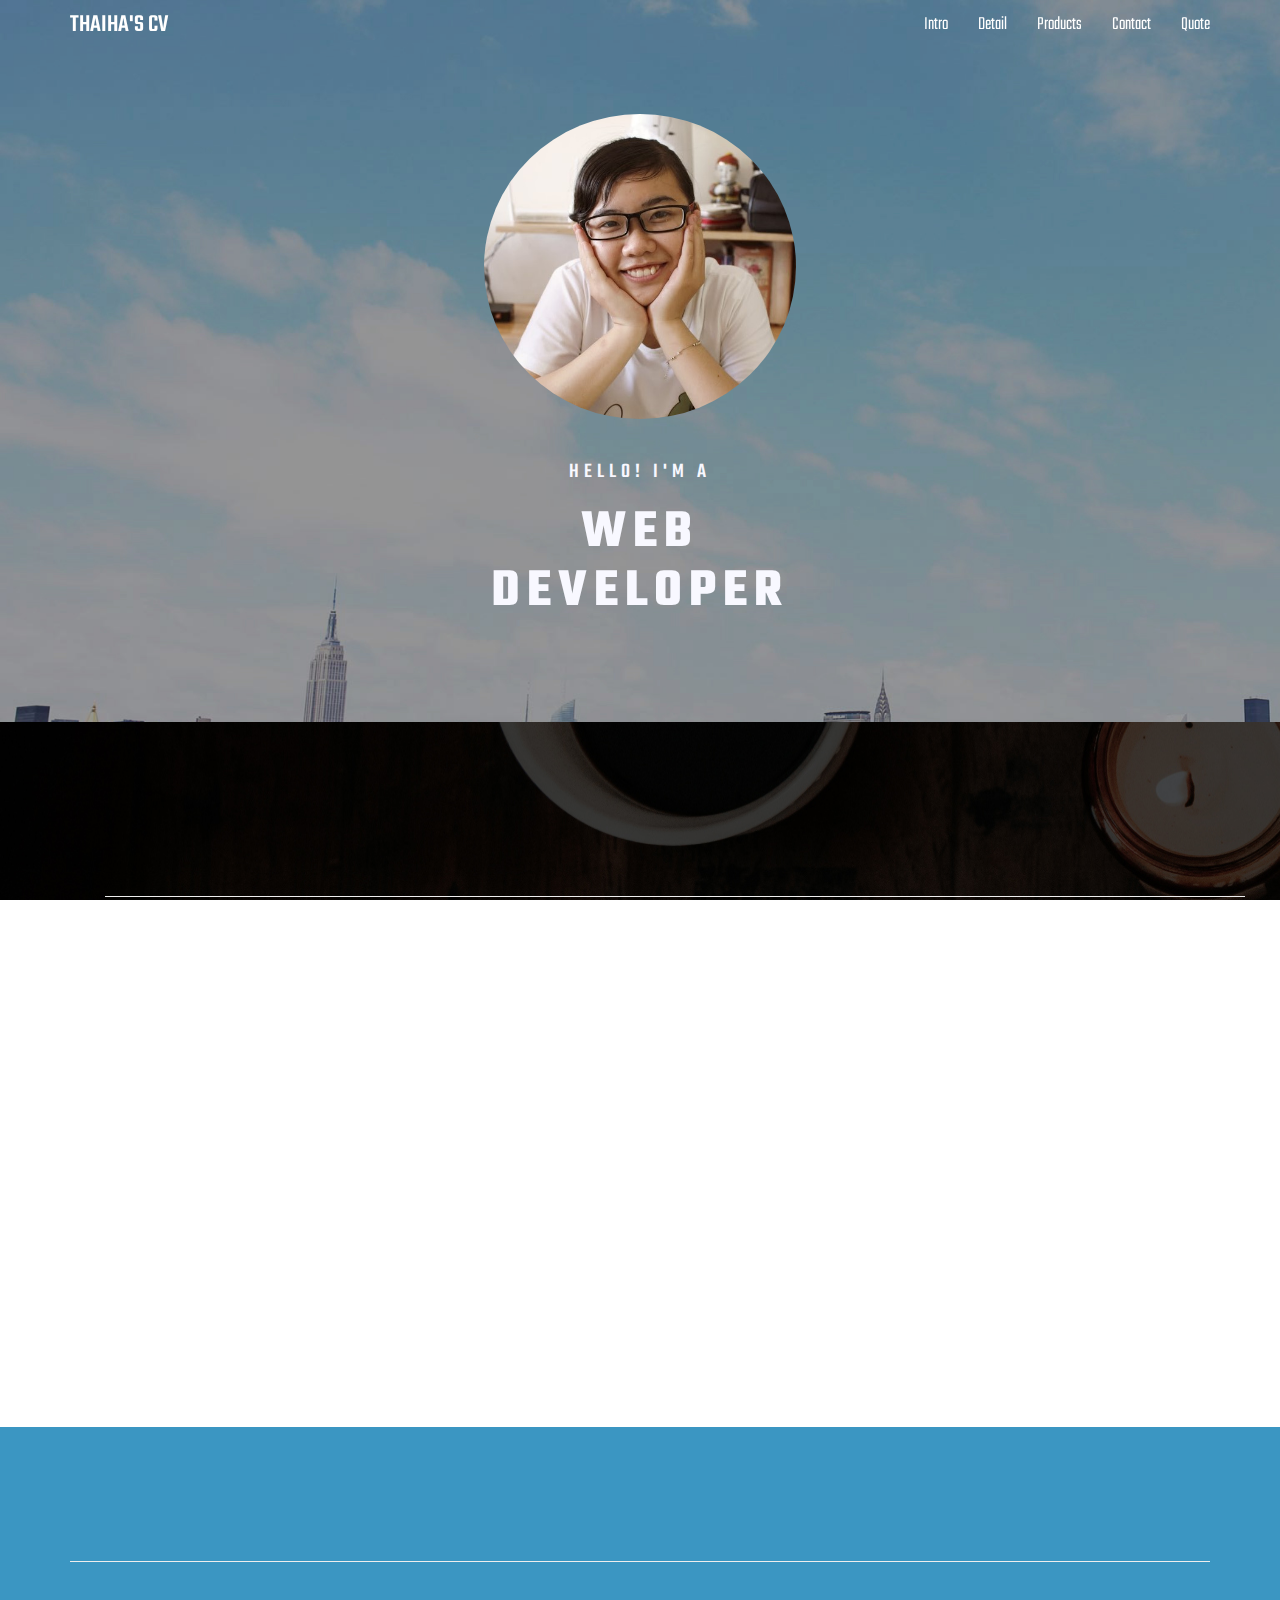
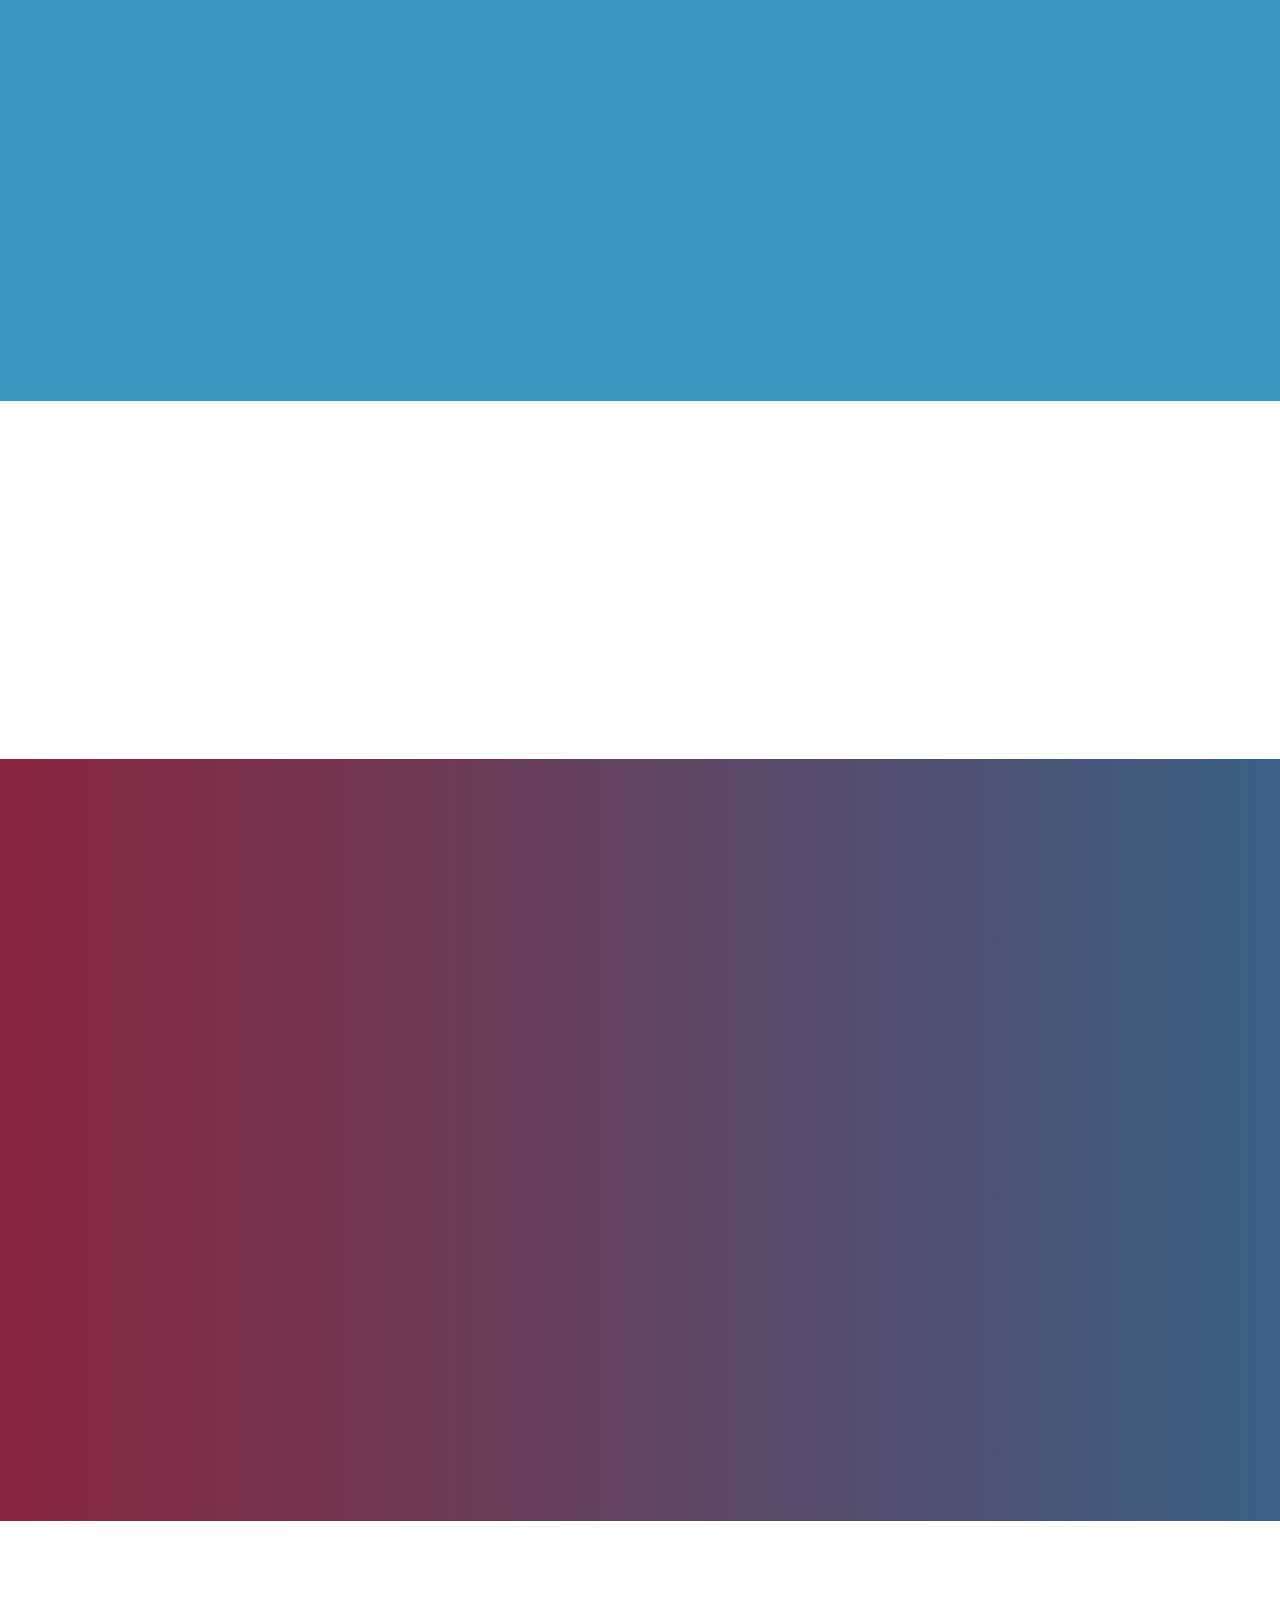
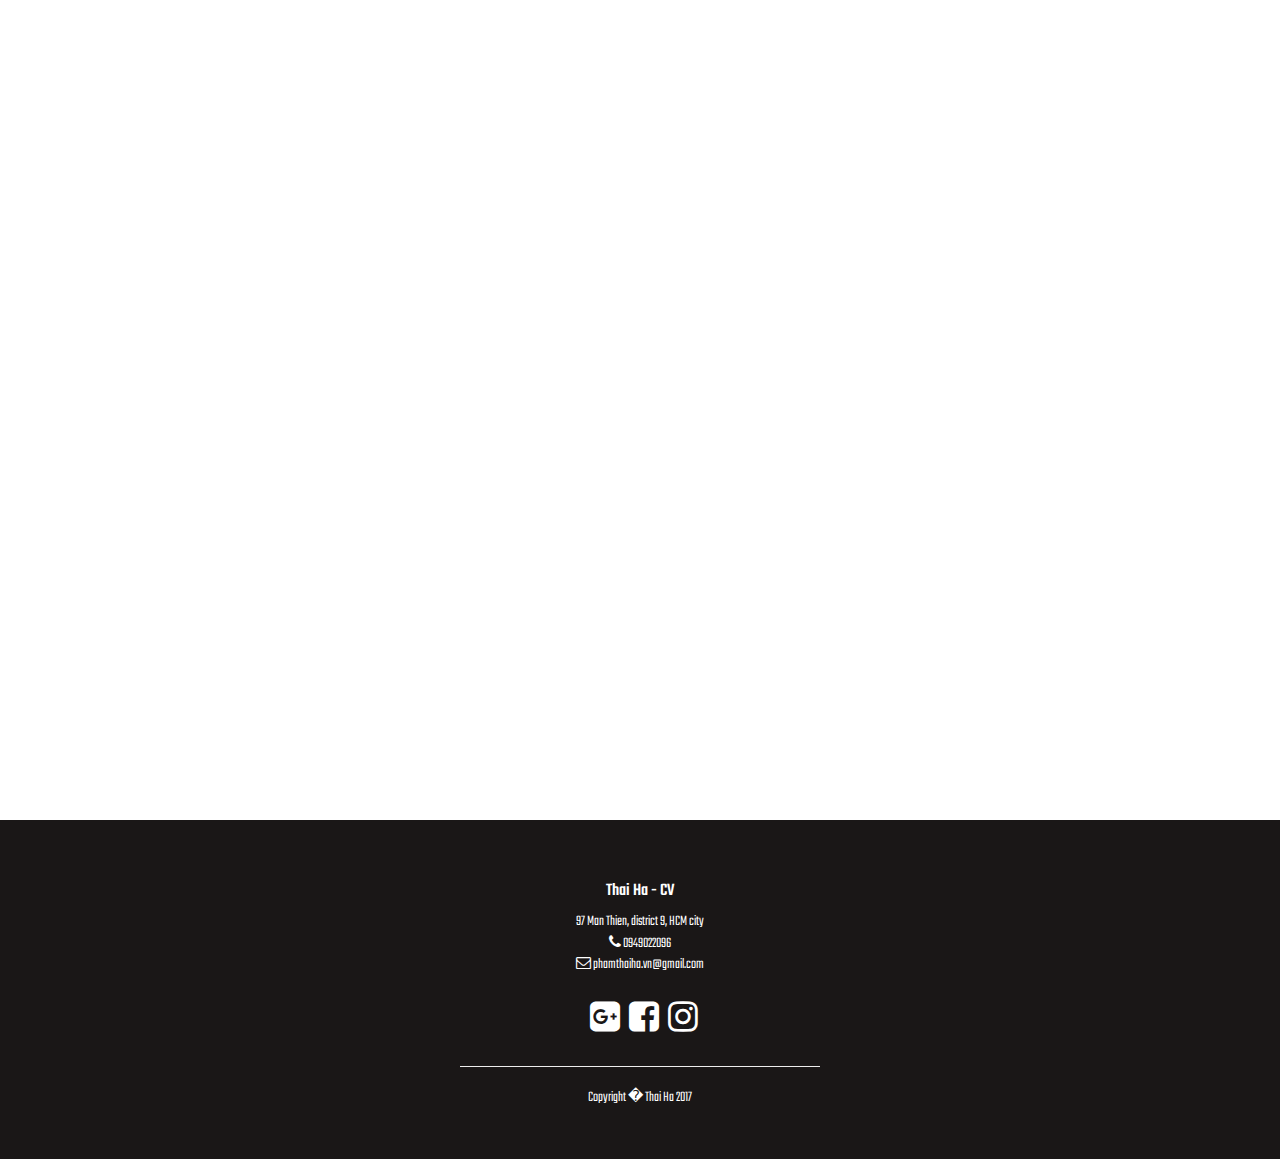
==== mycv.html @ d5022680 "hihi" ====
<!DOCTYPE html>
<html lang="en"><head>
<title> ThaiHa's CV</title>
<meta charset="utf-8">
<meta name="viewport" content="width=device-width, initial-scale=1">  
<script type="text/javascript" src="vendor/bootstrap.js"></script>
<link rel="stylesheet" href="vendor/bootstrap.css">

<link href="https://fonts.googleapis.com/css?family=Teko" rel="stylesheet">
<link href="https://fonts.googleapis.com/css?family=Oleo+Script:400,700" rel="stylesheet">
<link href="https://fonts.googleapis.com/css?family=Amatic+SC:400,700" rel="stylesheet">

<link rel=�stylesheet� href=�https://cdnjs.cloudflare.com/ajax/libs/animate.css/3.5.2/animate.min.css�>
<link href="https://maxcdn.bootstrapcdn.com/font-awesome/4.7.0/css/font-awesome.min.css" rel="stylesheet">
<script src="https://cdnjs.cloudflare.com/ajax/libs/Chart.js/2.4.0/Chart.min.js"></script>
<script type="text/javascript" src="https://code.jquery.com/jquery-3.2.1.js"
integrity="sha256-DZAnKJ/6XZ9si04Hgrsxu/8s717jcIzLy3oi35EouyE="
crossorigin="anonymous"></script>
<script type="text/javascript" src="http://gsgd.co.uk/sandbox/jquery/easing/jquery.easing.1.3.js"></script>
<style>
*{margin:0;padding:0; }

.introdetail h2 {
    font-size:  40px;
    font-weight: 700;
}

.row.textintrodetail.text-center {
    margin-left: -70px;
}

.introdetail .hoverintrodetail:hover {
    transition: all ease 0.6s;
    opacity: 1;
}

.introdetail h3 {
    border: 2px solid;
    line-height: 160px;
    width: 160px;
    height: 160px;
    border-radius: 50%;
    font-size: 38px;
}

.introdetail .hoverintrodetail {
    position:  absolute;
    text-align:  center;
    background: #e30073e8;
    width: 160px;
    height: 160px;
    border-radius: 50%;
    margin-top: -170px;
    color:  white;
    opacity: 0;
    transition: all ease 0.6s;
}

.introdetail .square {
    position:  relative;
    margin-bottom: 20px;
}

.introdetail h4 {
    font-size: 21px;
    margin-top: 28%;
}

h2.textintro {
    color:  ghostwhite;
    font-size: 54px;
    letter-spacing: 7px;
    font-weight: 700;
}

h4.textintrosmall {
    color: ghostwhite;
    margin-top: 5%;
    letter-spacing: 5px;
    font-size: 21px;
}
#myVideo {
  position: fixed;
  right: 0;
  bottom: 0;
  min-width: 100%; 
  min-height: 100%;

}

.detail h4 {
  font-size: 20px;
}

.detail .advancedskills h4 {
    margin-top: 90px;
}

.detail .adwards h4 {
    margin-top: 169px;
}

.detail p {
  font-size: 18px;
}

.singleimage {
  position:  relative;
  display:  block;
  margin-bottom: 30px;
  transition: all ease 0.7s;
}

.singleimage:hover .fadecaption {
  opacity: 1;
  transition: all ease 0.7s;
  transform: translateY(0px);
}

.fadecaption {
  position:  absolute;
  width: 94%;
  height: 100%;
  background: #e30073cf;
  top:  0px;
  left: 15px;
  text-align:  center;
  padding: 24%;
  font-size: 20px;
  opacity: 0;
  cursor:  pointer;
  transition: all 0.4s;
  color:  white;
  transform: translateY(-60px);
}

hr.vienduoi {
  color:  white;
}

.footer a {
  color: white;
  text-decoration:  none;
}

.footer .xahoi a {
  color: white;
  font-size: 35px;
  margin-left: 7px;
}
.footer .xahoi a :hover{
  color:  #E30073;
}
.footer .xahoi {
  margin-top: 20px;
}

.footer {
  padding: 4% 0;
  background-color: #151212fa;
  color: white;
  font-size:  15px;
}

.detail {
  padding: 70px 0;
  background: #3b96c2;
  color: #ffffff;
}

.products {
  background: url('images/bgdep.jpg');
  padding: 70px 0;
  background-size:  cover;
  color:  white;
  background-attachment:  fixed;
}

.products .imagegroup.bienra {
  opacity:  1;
  transform: translateX(0px);
}

.products .imagegroup{
  transition: all ease 0.8s;
  transform: translateX(-100px);
  opacity: 0;
}
/* class xuat hien cac phan tu animation */
.detail .text_title.start{
  opacity: 1;
  animation-duration: 2.5s;
}
.introdetail .text_title.start{
  opacity: 1;
  animation-duration: 2.5s;
}
.detail .text_title{
  opacity: 0;
}
.detail .text{
  opacity: 0;
}
.introdetail .text_title{
  opacity: 0;
}
.detail .text.start{
  opacity: 1;
  animation-duration: 2.5s;
}
.contact .title{
  opacity: 0;
}
.contact .title.start{
  opacity: 1;
  animation-duration: 2.5s;
}
.contact .groupcontact{
  opacity: 0;
}
.contact .groupcontact.start{
  opacity: 1;
  animation-duration: 2.5s;
}
.introdetail .square{
  opacity: 0;
}
.introdetail .square.start{
  opacity: 1;
  animation-duration: 2.5s;
}
a.btn.btn-default.viewmoreitem {
  margin-top: 32px;
  font-size: 18px;
  font-weight:  500;
}

img.img-responsive.img-circle {
  padding: 24px;
}

audio.music {
  margin-top: 30px;
}

.info .textinfo {
  padding-left: 10%;
  padding-top: 5%;
  padding-bottom: 3%;
  border: 1px solid white;
  margin-left: 0px;
}

.info .textinfo p {
  margin-bottom: 18px;
  font-size: 20px;
  color: white;
  text-shadow: 1px 0px #adadad;
}


.navbar-default .navbar-nav > li > a {
  color:  white;
  font-size: 19px;
}

.navbar-default .navbar-nav > .active > a, .navbar-default .navbar-nav > .active > a:hover, .navbar-default .navbar-nav > .active > a:focus {
  color: white;
  background: #E30073;
}

body{
  font-family: 'Teko', sans-serif;
  font-weight: 10;
}

.introdetail {
    padding: 7%;
    font-size: 18px;
    background: url('images/webbg.jpg');
    color: ghostwhite;
    background-attachment:  fixed;
}

.introdetail p {
    font-size: 18px;
}

hr {
  color: #ffffff;
}

/* .products img.img-responsive {margin-bottom: 22px;} */

.intro {
  background: url("images/bg.jpg");
  background-size: cover;
  width:  100%;
  height: 100%;
  padding: 7% 0;
  background-attachment:  fixed;
}

hr.linebelow {
  width: 100%;
  margin-bottom: 5%;
}

.title h3 {
  font-size: 40px;
  font-weight: 700;
  margin-top: 0;
  color: white;
}

.navbar-default .navbar-nav > li > a:hover {
  color: #E30073;
}

/*Contact  ____*/
.content-header{
  font-family: 'Oleo Script', cursive;
  color:#fcc500;
  font-size: 45px;
}

.section-content{
  text-align: center; 

}
#contact {
  font-family: 'Teko', sans-serif;
  padding-top: 30px;
  padding-bottom: 60px;
  width: 100%;
  width: 100vw;
  height: 100%;
  background: #3a6186;
  background: -webkit-linear-gradient(to left, #3a6186 , #89253e);
  background: linear-gradient(to left, #3a6186 , #89253e);
  color: #fff;
}
.contact-section{
  padding-top: 40px;
}
 /*
 .contact-section .col-md-6{
  width: 50%;
}
 */
.form-line{
  border-right: 1px solid #B29999;
}

.form-group{
  margin-top: 10px;
}
label{
  font-size: 1.3em;
  line-height: 1em;
  font-weight: normal;
}
.form-control{
  font-size: 1.3em;
  color: #080808;
  margin-bottom: 7%;
}
textarea.form-control {
  height: 135px;
  /* margin-top: px;*/
}

.submit{
  font-size: 1.1em;
  float: right;
  width: 150px;
  background-color: transparent;
  color: #fff;
  margin-bottom: 15px;
}

.submit:hover
{
  color: #E30073;
  background-color: none;
}
.navbar-default .navbar-brand{
  color: white;
  font-size: 25px;
  font-weight: 500;
}

.navbar-default .navbar-brand:hover {
    color: #E30073;
}

nav.navbar.navbar-default.tienhoa:hover {
  color: #E30073;
}
nav.navbar.navbar-default {
  background:#f5deb300;
  margin-bottom: 0;
  border: none;
  border-radius: 0;
  transition: all ease 0.8s;
}

nav.navbar.navbar-default.tienhoa {
  opacity: 0.85;
  background: linear-gradient(to left, #3a6186 , #89253e);
  transform: translateY(0px);
  transition: all ease 0.8s;
}


/* quote */
.quote {
  font-family: 'Amatic SC', sans-serif;
  font-size: 100px;
  line-height: 40vh;
  background: url(images/purple-galaxy.jpg);
  color: #fff;
  height: 100%;
  font-family: 'Amatic SC', sans-serif;
  background-size: cover;
  background-attachment:  fixed;
  padding: 7% 0;
}
.test {
  -webkit-animation: squiggly-anim 0.34s linear infinite;
  animation: squiggly-anim 0.34s linear infinite;
}

.test {
  display: inline-block;
  vertical-align: middle;
  width: 100%;
  outline: none;
  text-align: center;
  line-height: 1;
  margin-top: 12%;
}
.small {
  font-size: 0.5em;
  margin-bottom: 3%;
}
.smaller {
  font-size: 0.4em;
}
p {
  margin: 0;
}
@-webkit-keyframes squiggly-anim {
  0% {
    -webkit-filter: url("#squiggly-0");
    filter: url("#squiggly-0");
  }
  25% {
    -webkit-filter: url("#squiggly-1");
    filter: url("#squiggly-1");
  }
  50% {
    -webkit-filter: url("#squiggly-2");
    filter: url("#squiggly-2");
  }
  75% {
    -webkit-filter: url("#squiggly-3");
    filter: url("#squiggly-3");
  }
  100% {
    -webkit-filter: url("#squiggly-4");
    filter: url("#squiggly-4");
  }
}
@keyframes squiggly-anim {
  0% {
    -webkit-filter: url("#squiggly-0");
    filter: url("#squiggly-0");
  }
  25% {
    -webkit-filter: url("#squiggly-1");
    filter: url("#squiggly-1");
  }
  50% {
    -webkit-filter: url("#squiggly-2");
    filter: url("#squiggly-2");
  }
  75% {
    -webkit-filter: url("#squiggly-3");
    filter: url("#squiggly-3");
  }
  100% {
    -webkit-filter: url("#squiggly-4");
    filter: url("#squiggly-4");
  }
}

.box {  

  cursor: pointer;  
  height: 168px;  
  float: left;  
  margin: 5px;  
  position: relative;  
  overflow: hidden;  
  width: 168px;  
  
}  

.box img {  
  position: absolute;  
  left: 0;  
  -webkit-transition: all 300ms ease-out;  
  -moz-transition: all 300ms ease-out;  
  -o-transition: all 300ms ease-out;  
  -ms-transition: all 300ms ease-out;  
  transition: all 300ms ease-out;  
}  


.box .caption {  
  font-family: Tahoma;
  font-size: .5em;
  background-color: rgba(0,0,0,0.8);  
  position: absolute;  
  color: #fff;  
  z-index: 100;  
  -webkit-transition: all 300ms ease-out;  
  -moz-transition: all 300ms ease-out;  
  -o-transition: all 300ms ease-out;  
  -ms-transition: all 300ms ease-out;  
  transition: all 300ms ease-out;  
  left: 0;  
  opacity: 0;  
  width: 150px;  
  height: 150px;  
  text-align: left;  
  padding: 15px;
}  


.box:hover .fade-caption {  
  opacity: 1;  
}  
</style>
<script>
$(function(){
	 $('.n1').click(function(){
 	 	$('html').animate({scrollTop:$('#intro').offset().top});
 	 	return false; 
 	 })
 	 $('.n2').click(function(){
 	 	$('html').animate({scrollTop:$('#detail').offset().top});
 	 	return false; 
 	 })


 	 $('.n3').click(function(){
 	 	$('html').animate({scrollTop:$('#products').offset().top});
 	 	return false; 
 	 })
 	 $('.n4').click(function(){
 	 	$('html').animate({scrollTop:$('#contact').offset().top});
 	 	return false; 
 	 })
 	 $('.n5').click(function(){
 	 	$('html').animate({scrollTop:$('#quote').offset().top});
 	 	return false; 
 	 })
	/*$('.n1').click(function(){
		$('body').animate({scrollTop:$('#intro').offset().top},2000,"easeInOutExpo");
		return false; 
	})
	$('.n2').click(function(){
		$('body').animate({scrollTop:$('#detail').offset().top},2000,"easeInOutExpo");
		return false; 
	})

	$('.n3').click(function(){
		$('body').animate({scrollTop:$('#products').offset().top},2000,"easeInOutExpo");
		return false; 
	})*/
	$(window).scroll(function(){

 	 vitrihientai = $("html").scrollTop();
 	 console.log(vitrihientai);

 	 if(vitrihientai >100){
 	 	$('.navbar-fixed-top').addClass('tienhoa');
 	 } 
 	 else if(vitrihientai <100){
 	 	$('.navbar-fixed-top').removeClass('tienhoa');
 	 }


	 	// mo rong 
	 	if(vitrihientai >= 1800) {
	 		$('.products .imagegroup').addClass('bienra');
	 	}
	 	else if(vitrihientai <1800) {
	 		$('.products .imagegroup').removeClass('bienra');
	 	}

	 	if(vitrihientai >= 1100) {
	 		$('.detail .text_title').addClass('start animated bounceInRight');
	 	}
	 	else if(vitrihientai <1100) {
	 		$('.detail .text_title').removeClass('start animated bounceInRight');
	 	}

	 	if(vitrihientai >= 1200) {
	 		$('.detail .text').addClass('start animated bounceInUp');
	 	}
	 	else if(vitrihientai <1200) {
	 		$('.detail .text').removeClass('start animated bounceInUp');
	 	}

	 	if(vitrihientai >= 2700) {
	 		$('.contact .title').addClass('start animated bounceInRight');
	 	}
	 	else if(vitrihientai <2700) {
	 		$('.contact .title').removeClass('start animated bounceInRight');
	 	}
	 	if(vitrihientai >= 2900) {
	 		$('.contact .groupcontact').addClass('start animated bounceInUp');
	 	}
	 	else if(vitrihientai <2900) {
	 		$('.contact .groupcontact').removeClass('start animated bounceInUp');
		 }
		 if(vitrihientai >= 600) {
			$('.introdetail .text_title').addClass('start animated bounceInRight');
		}
		else if(vitrihientai <600) {
			$('.introdetail .text_title').removeClass('start animated bounceInRight');
		}
		if(vitrihientai >= 700) {
			$('.introdetail .square').addClass('start animated bounceInUp');
		}
		else if(vitrihientai <700) {
			$('.introdetail .square').removeClass('start animated bounceInUp');
		}

	 })
})
</script>
</head>
<body data-spy="scroll" data-target=".navbar-fixed-top" data-offset="50">
	<div class="menu">
		<nav class="navbar navbar-default navbar-fixed-top" role="navigation">
			<div class="container">
				<!-- Brand and toggle get grouped for better mobile display -->
				<div class="navbar-header">
					<button type="button" class="navbar-toggle" data-toggle="collapse" data-target=".navbar-ex1-collapse">
						<span class="sr-only">Toggle navigation</span>
						<span class="icon-bar"></span>
						<span class="icon-bar"></span>
						<span class="icon-bar"></span>
					</button>
					<a class="navbar-brand animated flip" style="animation-iteration-count: 10000;animation-duration: 3s;" href="#firstclass">THAIHA'S CV</a>
				</div>

				<!-- Collect the nav links, forms, and other content for toggling -->
				<div class="collapse navbar-collapse navbar-ex1-collapse">

					<ul class="nav navbar-nav navbar-right">
						<li><a class="n1" href="#intro">Intro</a></li>
						<li><a class="n2 "href="#detail">Detail</a></li>
						<li><a class="n3" href="#products">Products</a></li>
						<li><a class="n4" href="#contact">Contact</a></li>
						<li><a class="n5" href="#quote">Quote</a></li>
					</ul>
				</div><!-- /.navbar-collapse -->
			</div>
		</nav>
	</div>
	
	<!-- <div class="video">
		<div class="container">
			<div class="row">
				<div class="col-xs-12 col-sm-12 col-md-12 col-lg-12">
					<video autoplay muted loop id="myVideo">
						<source src="images/video.mp4" type="video/mp4">
					</video>
				</div>
			</div>
		</div>
	</div> -->
	<!--     Introduction  -->
	<div class="intro" id="firstclass" >
			
		<div class="container">
			<div class="row title">
				<div class="col-md-4 col-md-push-4 text-center" >
					<img style="animation-duration: 2s;" src="images/bird.jpg" alt="" class="img-responsive img-circle animated tada" >
					<h4 class="textintrosmall">HELLO! I'M A</h4>
					<h2 class="textintro">WEB DEVELOPER</h2>
				</div>
			</div> <!-- dong class title -->
		</div>
	</div>
	<div class="introdetail" id="intro">
		<div class="container">
			<div class="row title">
				<div class="text-center col-xs-12 col-sm-12 col-md-12 col-lg-12" >
					<h2 class="text_title">Introduction</h2>
					<hr class="line">
				</div>
			</div> <!-- dong class title -->
			<div class="row textintrodetail text-center">
				<div class="col-md-10 col-md-push-2"> 
						<div class="c1 square col-xs-12 col-sm-12 col-md-4 col-lg-4">
							<h3><i class="fa fa-user" aria-hidden="true"></i></h3>
							<div class="hoverintrodetail">
								<h4>Name:</h4>
								<p>Pham Thi Thai Ha</p>
							</div>
						</div>
						<div class="c1 square col-xs-12 col-sm-12 col-md-4 col-lg-4">
							<h3><i class="fa fa-birthday-cake" aria-hidden="true"></i></h3>
							<div class="hoverintrodetail">
								<h4>Birth Day:</h4>
								<p>22/08/1996</p>
							</div>
						</div>
						<div class="c1 square col-xs-12 col-sm-12 col-md-4 col-lg-4">
							<h3><i class="fa fa-mobile" aria-hidden="true"></i></i></h3>
							<div class="hoverintrodetail">
								<h4>Phone:</h4>
								<p>0949022096</p>
							</div>
						</div>
						<div class="c2 square col-xs-12 col-sm-12 col-md-4 col-lg-4">
							<h3><i class="fa fa-envelope" aria-hidden="true"></i></h3>
							<div class="hoverintrodetail">
								<h4>Mail:</h4>
								<p>phamthaiha.vn@gmai.com</p>
							</div>
						</div>
						<div class="c2 square col-xs-12 col-sm-12 col-md-4 col-lg-4">
							<h3><i class="fa fa-university" aria-hidden="true"></i></h3>
							<div class="hoverintrodetail">
								<h4>Education:</h4>
								<p>4th years student at PTIT</p>
							</div>
						</div>
						<div class="c2 square col-xs-12 col-sm-12 col-md-4 col-lg-4">
							<h3><i class="fa fa-play-circle-o" aria-hidden="true"></i></h3>
							<div class="hoverintrodetail">
								<h4>Major:</h4>
								<p>Infomation Technology</p>
							</div>
						</div>
				</div>
			</div>
		</div>	
	</div>
	<!--     DETAIL      -->

	<div class="detail" id="detail">
		<div class="container">
			<div class="row title">
				<div class=" text-center col-xs-12 col-sm-12 col-md-12 col-lg-12">
					<h3 class="text_title">Detail about me</h3>
					<hr class="line">
				</div>
			</div> <!-- dong class title -->
			<div class="row text text-center">
				<div class="advancedskills col-xs-12 col-sm-12 col-md-4 col-lg-4">
					<p>I'm strong at HTML, CSS, JS, Boostrap. <br>Beside, I can use SQL server, C++, Java, JQuery...</p>
					<p>Certificates recieve:</p>
					<p><i class="fa fa-star" aria-hidden="true"></i>  Basic Front-end developer at Janeto Training Center</p>
					<p><i class="fa fa-star" aria-hidden="true"></i>  Basic Java developer at KNTN</p>
					<div class="subtitile">	
						<div class="row text-center">
							<h4>ADVANCE SKILLS</h4>
						</div>		
					</div>
				</div>

				<!-- end advanced skill -->
				<div class="adwards col-xs-12 col-sm-12 col-md-4 col-lg-4">
					<p><i class="fa fa-trophy" aria-hidden="true"></i>  Schoolarship semester I (2015-2016)</p>
					<p><i class="fa fa-trophy" aria-hidden="true"></i>  Schoolarship semester I (2016-2017)</p>
					<div class="subtitile">
						<div class="row text-center">
							<h4>ADWARDS</h4>
						</div>
					</div>
				</div>
				<!-- end adwards -->
				<div class="skill col-xs-12 col-sm-12 col-md-4 col-lg-4">
					<canvas  id="myChart" height="300" width="500" color="white"></canvas>
					<div class="subtitile">
						<div class="row text-center">
							<h4>SKILLS</h4>
						</div>
					</div>
				</div>	
			</div>
			
		</div>
	</div>


<script>
	var ctx = document.getElementById('myChart').getContext('2d');

	var chart = new Chart(ctx, {
    // The type of chart we want to create
    type: 'pie',

    // The data for our dataset
    data: {
    	labels: ["English", "Communicate","Team work"],
    	datasets: [{
    		label: "My First dataset",
    		backgroundColor: ['rgb(239, 0, 161)','rgb(252, 0, 29)','rgb(255, 103, 0)'],
    		borderColor: ['rgb(239, 0, 161)','rgb(252, 0, 29)','rgb(255, 103, 0)'],
    		data: [30,30,40],
    	}]
    },

    // Configuration options go here
    options: {
    	responsive:true,
    	legend: {
            labels: {
                fontColor: "white",
                fontSize: 18,
                fontFamily: 'Teko',
            }
        },
    }
});
	</script> 
	<!--     Products  -->
	<div class="products" id="products">
		<div class="imagegroup container">
			<div class="row title">
				<div class=" text-center col-xs-12 col-sm-12 col-md-12 col-lg-12">
					<h3>My Products</h3>
					<hr class="line">
				</div>
			</div> <!-- dong class title -->
			<div class="row image">
				<div class="col-md-10 col-md-push-1">
					<div class="row">
						<div class="col-xs-12 col-sm-6 col-md-6 col-lg-6 singleimage">
							<img src="images/tgdd.jpg" alt="" class="img-responsive">
							<div class="fadecaption">  
								<h3>WEBSITE</h3>  
								<p>thegioididong.com</p>  
							</div>  
						</div>
						<div class="col-xs-12 col-sm-6 col-md-6 col-lg-6 singleimage">
							<img src="images/timdiemthi.jpg" alt="" class="img-responsive">
							<div class="fadecaption">  
								<h3>WEBSITE</h3>  
								<p>timdiemthi.vn</p>  
							</div>  
						</div>
						<div class="col-xs-12 col-sm-6 col-md-6 col-lg-6 singleimage">
							<img src="images/batdongsan.jpg" alt="" class="img-responsive">
							<div class="fadecaption">  
								<h3>WEBSITE</h3>  
								<p>batdongsan.com</p>  
							</div>  
						</div>
						<div class="col-xs-12 col-sm-6 col-md-6 col-lg-6 singleimage">
							<img src="images/foody.jpg" alt="" class="img-responsive">
							<div class="fadecaption">  
								<h3>WEBSITE</h3>  
								<p>foody.vn</p>  
							</div>  
						</div>
					</div>
					<div class="text-center">
						<a href="" class="btn btn-default viewmoreitem">View more item</a>
					</div>
				</div>  <!-- end 10 phan -->
			</div>
		</div>
	</div>


	<!--        contact   -->
	<div class="contact" id="contact">

		<section id="contact">
			<div class="contact-section">
				<div class="container">
					<div class="row title">
						<div class=" text-center col-xs-12 col-sm-12 col-md-12 col-lg-12">
							<h3>Contact to me</h3>
							<hr class="line">
						</div>
					</div>
				</div>
				<div class="groupcontact container">
					<form>
						<div class="col-xs-12 col-sm-12 col-md-6 col-lg-6 form-line">
							<div id="one" class="form-group">
								<label for="exampleInputUsername">Your name</label>
								<input type="text" class="form-control" name="name" placeholder=" Enter Name">
							</div>
							<div id="two" class="form-group">
								<label for="exampleInputEmail">Email Address</label>
								<input type="email" class="form-control" name="email" placeholder=" Enter Email id">
							</div>	
							<!--<div id="three" class="form-group">
								<label for="telephone">Mobile No.</label>
								<input type="tel" class="form-control" name="telephone" placeholder=" Enter mobile no.">
							</div>-->
							<div id="four" class="form-group">
								<label for ="description"> Message</label>
								<textarea  class="form-control" name="message" placeholder="Enter Your Message"  ></textarea>
							</div>
							<div id="five" >
								<!--<input class="submit" type="button" value="SUBMIT" onclick="submitForm();">-->
								<button type="button" class="btn btn-default submit" onclick="submitForm();"><i class="fa fa-paper-plane" aria-hidden="true"></i>  Send Message</button>
							</div>
						</div>
						<div class="col-xs-12 col-sm-12 col-md-6 col-lg-6">
							<div id ="sameone" class="map">
								<iframe src="https://www.google.com/maps/embed?pb=!1m18!1m12!1m3!1d3918.5164959195154!2d106.78414071418308!3d10.848265160831462!2m3!1f0!2f0!3f0!3m2!1i1024!2i768!4f13.1!3m3!1m2!1s0x3175276bb276eaf7%3A0x56a6a0eafe0e3b09!2zOTcgTWFuIFRoaeG7h24sIEhp4buHcCBQaMO6LCBRdeG6rW4gOSwgSOG7kyBDaMOtIE1pbmgsIFZp4buHdCBOYW0!5e0!3m2!1svi!2s!4v1514380836632" width="100%" height="450" frameborder="0" style="border:0" allowfullscreen></iframe>
							</div>
						</div>
					</form>
				</div>
			</div>
		</section>
	</div>

	<!-- 	footer -->


	<!-- -  Quote  - -->
	<div class="quote" id="quote">
		<div class="test" contenteditable>

			<p class="small"> My Quote:  <p/>

				<p class="smaller">" Life isn�t about waiting for the storm to pass.</p>
				<p class="smaller">It�s about learning to dance in the rain."</p>
			</div>
			<svg xmlns="http://www.w3.org/2000/svg" version="1.1">
				<defs>


					<filter id="squiggly-0">
						<feTurbulence id="turbulence" baseFrequency="0.02" numOctaves="3" result="noise" seed="0"/>
						<feDisplacementMap id="displacement" in="SourceGraphic" in2="noise" scale="6" />
					</filter>
					<filter id="squiggly-1">
						<feTurbulence id="turbulence" baseFrequency="0.02" numOctaves="3" result="noise" seed="1"/>
						<feDisplacementMap in="SourceGraphic" in2="noise" scale="8" />
					</filter>

					<filter id="squiggly-2">
						<feTurbulence id="turbulence" baseFrequency="0.02" numOctaves="3" result="noise" seed="2"/>
						<feDisplacementMap in="SourceGraphic" in2="noise" scale="6" />
					</filter>
					<filter id="squiggly-3">
						<feTurbulence id="turbulence" baseFrequency="0.02" numOctaves="3" result="noise" seed="3"/>
						<feDisplacementMap in="SourceGraphic" in2="noise" scale="8" />
					</filter>

					<filter id="squiggly-4">
						<feTurbulence id="turbulence" baseFrequency="0.02" numOctaves="3" result="noise" seed="4"/>
						<feDisplacementMap in="SourceGraphic" in2="noise" scale="6" />
					</filter>
				</defs> 
			</svg>
		</div>
	</div>
	<div class="footer">
		<div class="container">
			<div class="row text-center">
				<div class="col-md-4 col-md-push-4">
					<h4>Thai Ha - CV</h4>
					<p>97 Man Thien, district 9, HCM city</p>
					<div class="dt"><div class="fa fa-phone"></div>  0949022096</div>
					<div class="em"><div class="fa fa-envelope-o"></div><a href="">  phamthaiha.vn@gmail.com</a></div>

					<div class="xahoi">
						<a href="https://www.facebook.com/phamha123456" ><i class="fa fa-google-plus-square" aria-hidden="true"></i></a>
						<a href="https://www.facebook.com/phamha123456"><i class="fa fa-facebook-square" aria-hidden="true"></i></a>
						<a href="https://www.facebook.com/phamha123456"><i class="fa fa-instagram" aria-hidden="true"></i></a>
					</div>
					<hr class="vienduoi">
					<p>Copyright � Thai Ha 2017</p>
				</div>
			</div> <!-- enrow -->
		</div>

	</div>
</body>
</html>
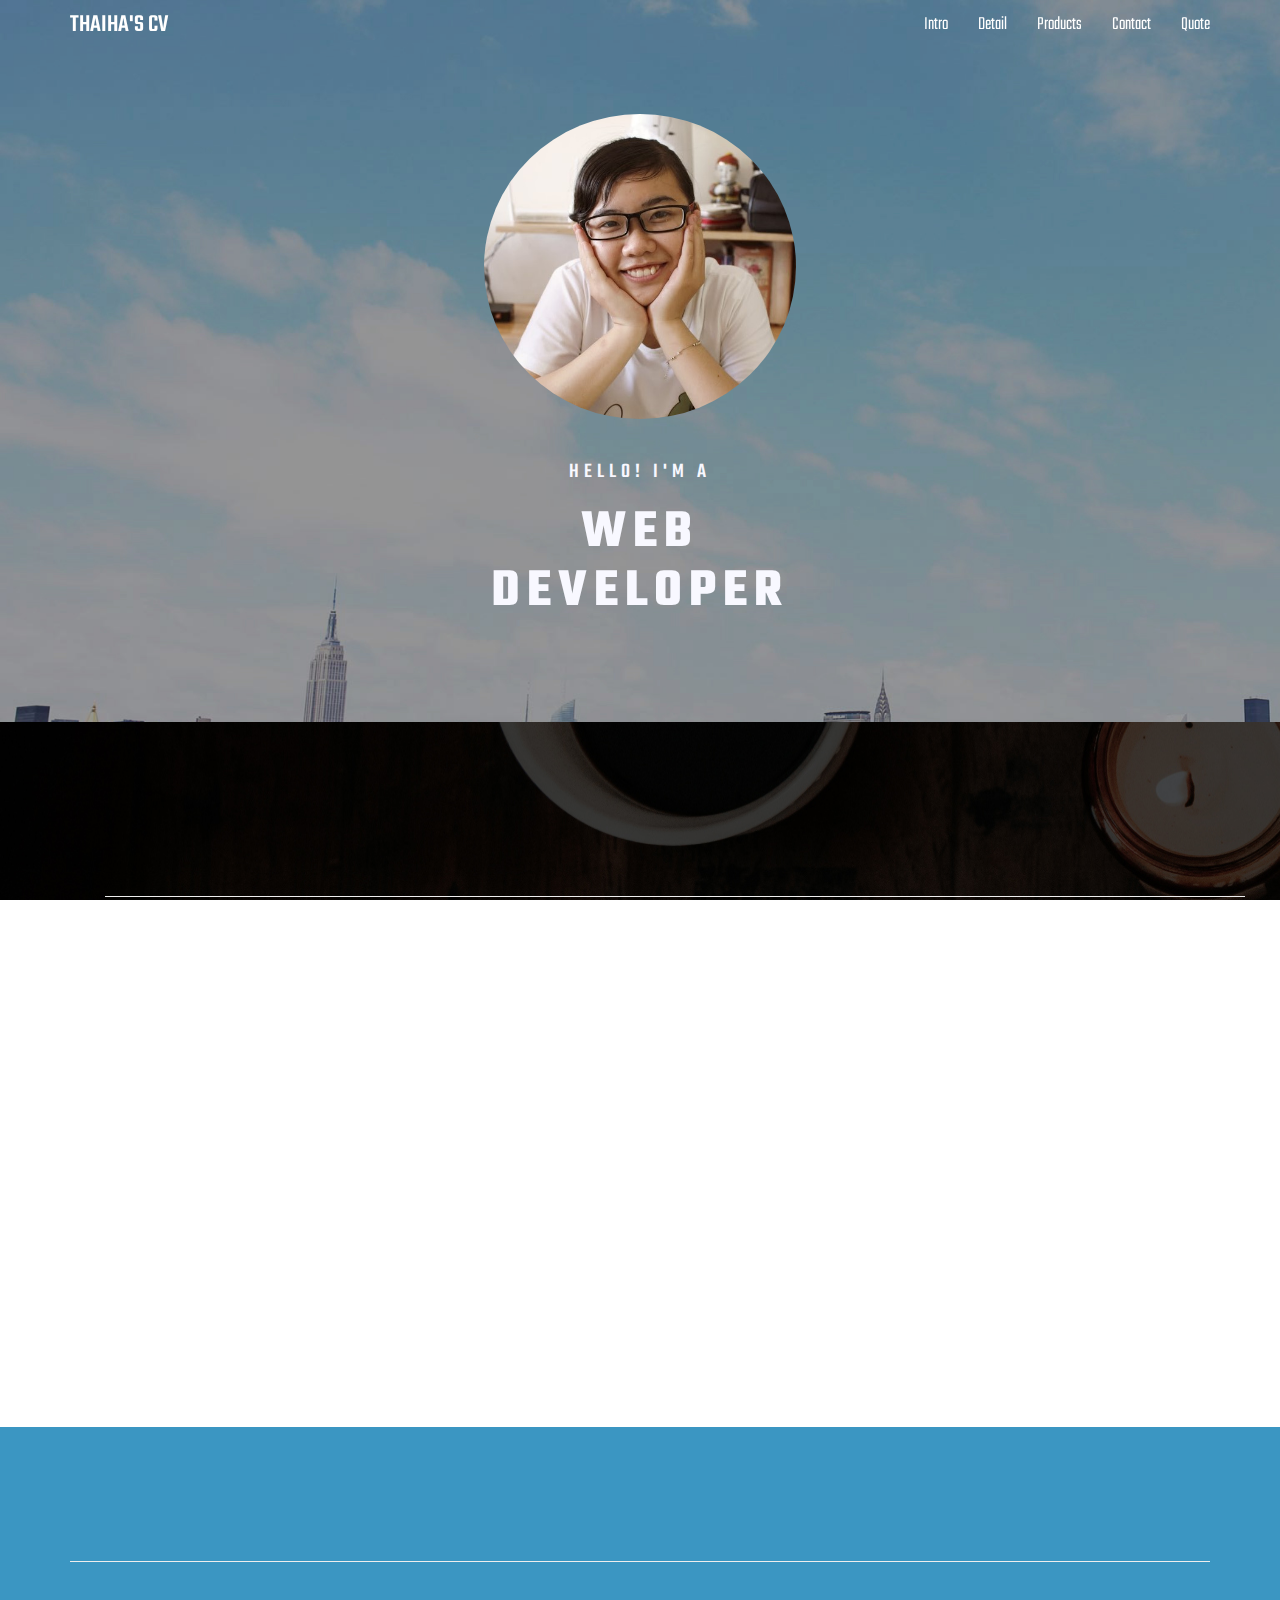
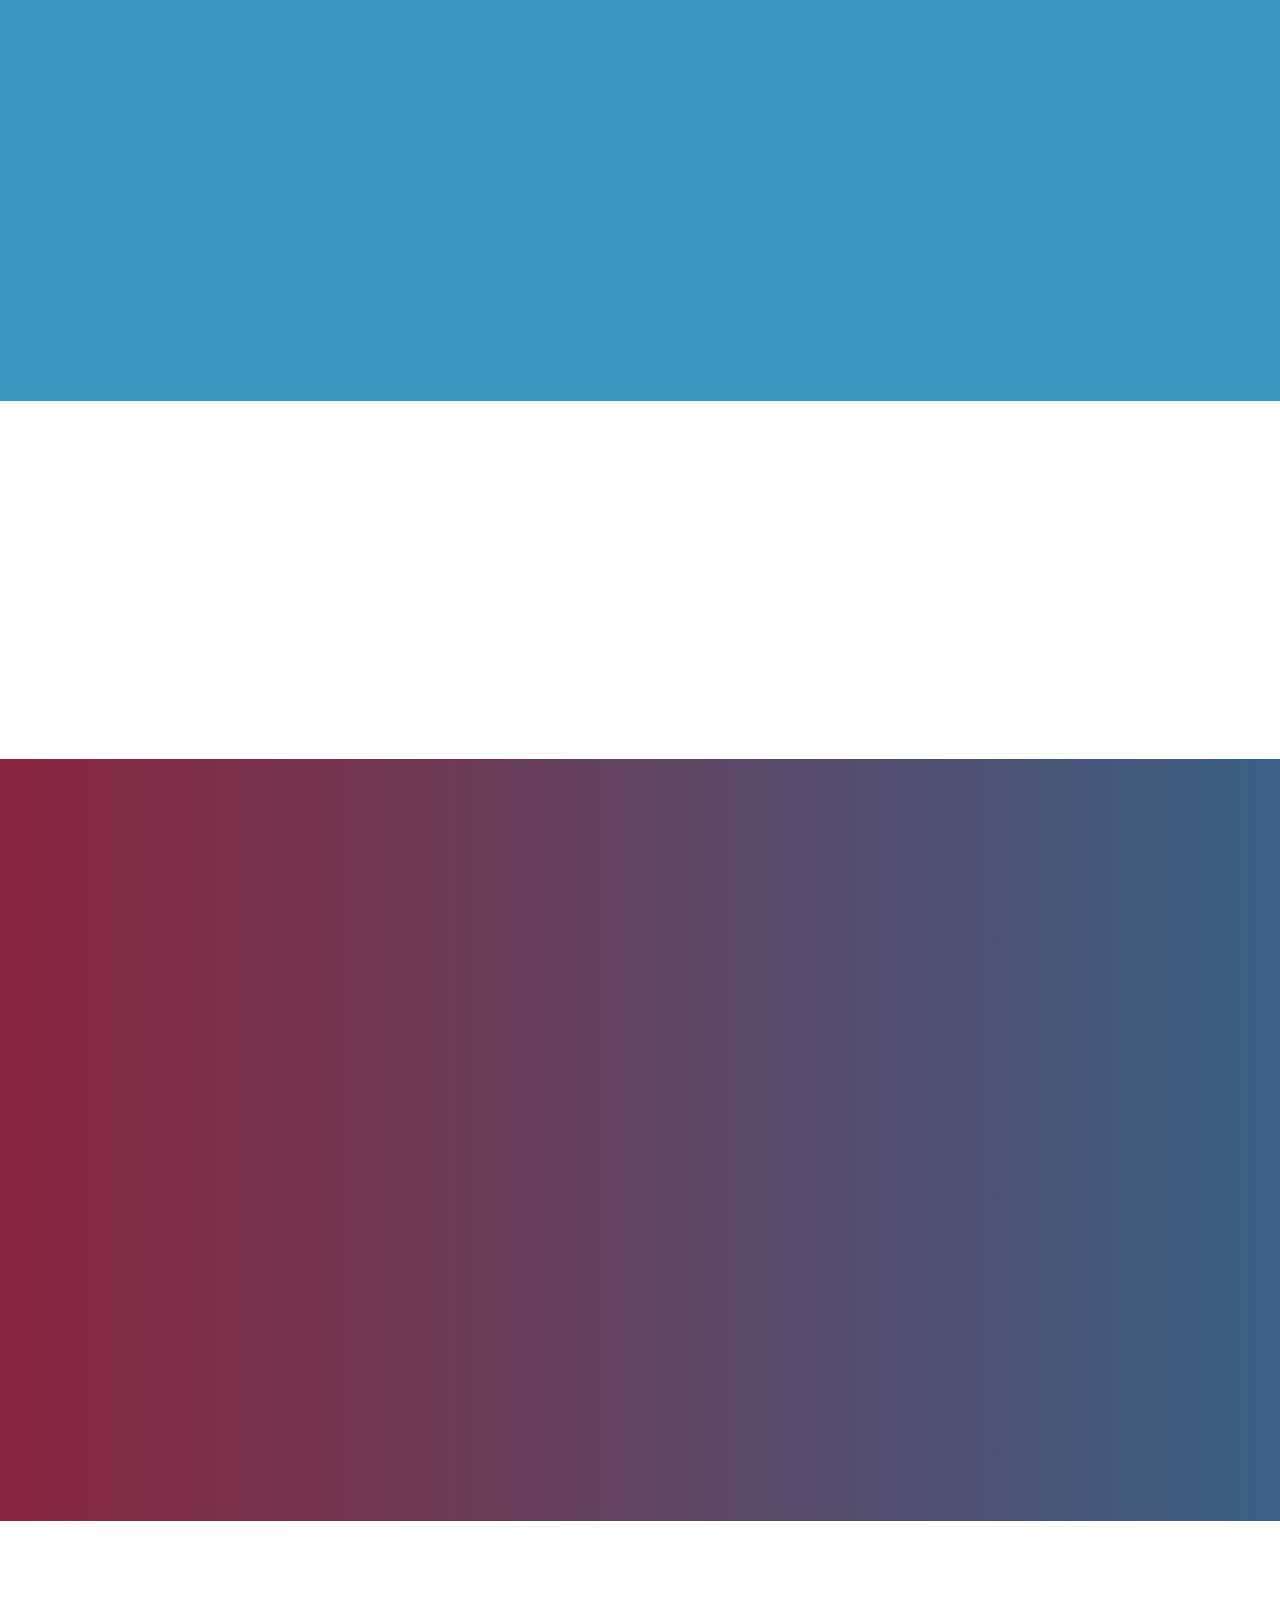
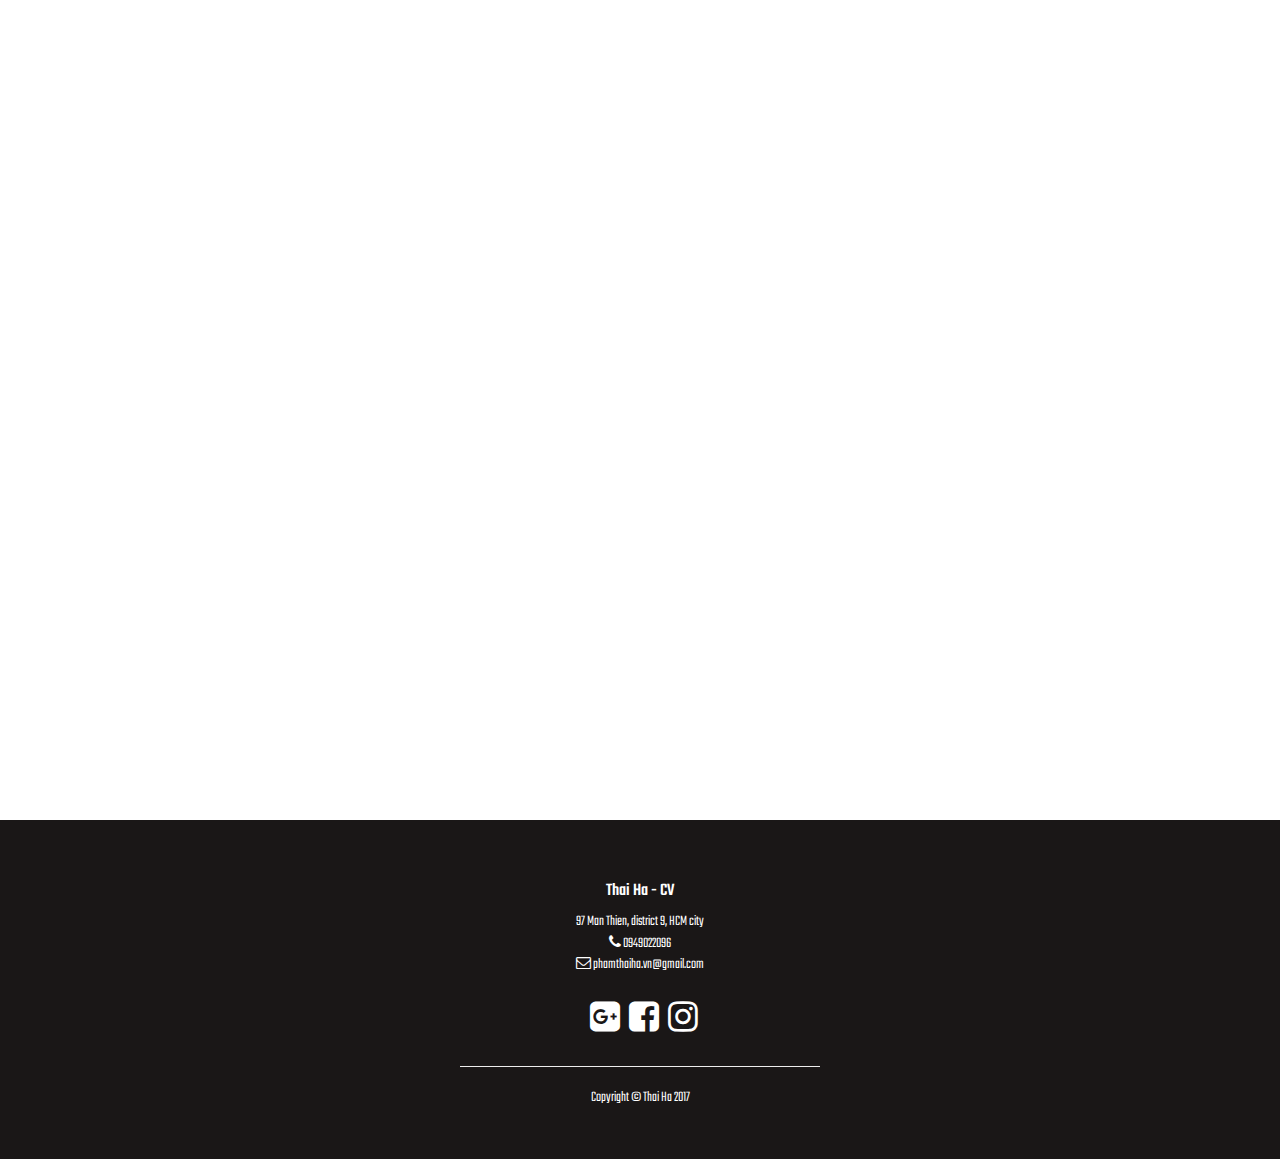
==== commit fbd61436: "change test" ====
--- a/mycv.html
+++ b/mycv.html
@@ -1,662 +1,45 @@
 <!DOCTYPE html>
-<html lang="en"><head>
-<title> ThaiHa's CV</title>
-<meta charset="utf-8">
-<meta name="viewport" content="width=device-width, initial-scale=1">  
-<script type="text/javascript" src="vendor/bootstrap.js"></script>
-<link rel="stylesheet" href="vendor/bootstrap.css">
-
-<link href="https://fonts.googleapis.com/css?family=Teko" rel="stylesheet">
-<link href="https://fonts.googleapis.com/css?family=Oleo+Script:400,700" rel="stylesheet">
-<link href="https://fonts.googleapis.com/css?family=Amatic+SC:400,700" rel="stylesheet">
-
-<link rel=�stylesheet� href=�https://cdnjs.cloudflare.com/ajax/libs/animate.css/3.5.2/animate.min.css�>
-<link href="https://maxcdn.bootstrapcdn.com/font-awesome/4.7.0/css/font-awesome.min.css" rel="stylesheet">
-<script src="https://cdnjs.cloudflare.com/ajax/libs/Chart.js/2.4.0/Chart.min.js"></script>
-<script type="text/javascript" src="https://code.jquery.com/jquery-3.2.1.js"
-integrity="sha256-DZAnKJ/6XZ9si04Hgrsxu/8s717jcIzLy3oi35EouyE="
-crossorigin="anonymous"></script>
-<script type="text/javascript" src="http://gsgd.co.uk/sandbox/jquery/easing/jquery.easing.1.3.js"></script>
-<style>
-*{margin:0;padding:0; }
-
-.introdetail h2 {
-    font-size:  40px;
-    font-weight: 700;
-}
-
-.row.textintrodetail.text-center {
-    margin-left: -70px;
-}
-
-.introdetail .hoverintrodetail:hover {
-    transition: all ease 0.6s;
-    opacity: 1;
-}
-
-.introdetail h3 {
-    border: 2px solid;
-    line-height: 160px;
-    width: 160px;
-    height: 160px;
-    border-radius: 50%;
-    font-size: 38px;
-}
-
-.introdetail .hoverintrodetail {
-    position:  absolute;
-    text-align:  center;
-    background: #e30073e8;
-    width: 160px;
-    height: 160px;
-    border-radius: 50%;
-    margin-top: -170px;
-    color:  white;
-    opacity: 0;
-    transition: all ease 0.6s;
-}
-
-.introdetail .square {
-    position:  relative;
-    margin-bottom: 20px;
-}
-
-.introdetail h4 {
-    font-size: 21px;
-    margin-top: 28%;
-}
-
-h2.textintro {
-    color:  ghostwhite;
-    font-size: 54px;
-    letter-spacing: 7px;
-    font-weight: 700;
-}
-
-h4.textintrosmall {
-    color: ghostwhite;
-    margin-top: 5%;
-    letter-spacing: 5px;
-    font-size: 21px;
-}
-#myVideo {
-  position: fixed;
-  right: 0;
-  bottom: 0;
-  min-width: 100%; 
-  min-height: 100%;
-
-}
-
-.detail h4 {
-  font-size: 20px;
-}
-
-.detail .advancedskills h4 {
-    margin-top: 90px;
-}
-
-.detail .adwards h4 {
-    margin-top: 169px;
-}
-
-.detail p {
-  font-size: 18px;
-}
-
-.singleimage {
-  position:  relative;
-  display:  block;
-  margin-bottom: 30px;
-  transition: all ease 0.7s;
-}
-
-.singleimage:hover .fadecaption {
-  opacity: 1;
-  transition: all ease 0.7s;
-  transform: translateY(0px);
-}
-
-.fadecaption {
-  position:  absolute;
-  width: 94%;
-  height: 100%;
-  background: #e30073cf;
-  top:  0px;
-  left: 15px;
-  text-align:  center;
-  padding: 24%;
-  font-size: 20px;
-  opacity: 0;
-  cursor:  pointer;
-  transition: all 0.4s;
-  color:  white;
-  transform: translateY(-60px);
-}
-
-hr.vienduoi {
-  color:  white;
-}
-
-.footer a {
-  color: white;
-  text-decoration:  none;
-}
-
-.footer .xahoi a {
-  color: white;
-  font-size: 35px;
-  margin-left: 7px;
-}
-.footer .xahoi a :hover{
-  color:  #E30073;
-}
-.footer .xahoi {
-  margin-top: 20px;
-}
-
-.footer {
-  padding: 4% 0;
-  background-color: #151212fa;
-  color: white;
-  font-size:  15px;
-}
-
-.detail {
-  padding: 70px 0;
-  background: #3b96c2;
-  color: #ffffff;
-}
-
-.products {
-  background: url('images/bgdep.jpg');
-  padding: 70px 0;
-  background-size:  cover;
-  color:  white;
-  background-attachment:  fixed;
-}
-
-.products .imagegroup.bienra {
-  opacity:  1;
-  transform: translateX(0px);
-}
-
-.products .imagegroup{
-  transition: all ease 0.8s;
-  transform: translateX(-100px);
-  opacity: 0;
-}
-/* class xuat hien cac phan tu animation */
-.detail .text_title.start{
-  opacity: 1;
-  animation-duration: 2.5s;
-}
-.introdetail .text_title.start{
-  opacity: 1;
-  animation-duration: 2.5s;
-}
-.detail .text_title{
-  opacity: 0;
-}
-.detail .text{
-  opacity: 0;
-}
-.introdetail .text_title{
-  opacity: 0;
-}
-.detail .text.start{
-  opacity: 1;
-  animation-duration: 2.5s;
-}
-.contact .title{
-  opacity: 0;
-}
-.contact .title.start{
-  opacity: 1;
-  animation-duration: 2.5s;
-}
-.contact .groupcontact{
-  opacity: 0;
-}
-.contact .groupcontact.start{
-  opacity: 1;
-  animation-duration: 2.5s;
-}
-.introdetail .square{
-  opacity: 0;
-}
-.introdetail .square.start{
-  opacity: 1;
-  animation-duration: 2.5s;
-}
-a.btn.btn-default.viewmoreitem {
-  margin-top: 32px;
-  font-size: 18px;
-  font-weight:  500;
-}
-
-img.img-responsive.img-circle {
-  padding: 24px;
-}
-
-audio.music {
-  margin-top: 30px;
-}
-
-.info .textinfo {
-  padding-left: 10%;
-  padding-top: 5%;
-  padding-bottom: 3%;
-  border: 1px solid white;
-  margin-left: 0px;
-}
-
-.info .textinfo p {
-  margin-bottom: 18px;
-  font-size: 20px;
-  color: white;
-  text-shadow: 1px 0px #adadad;
-}
-
-
-.navbar-default .navbar-nav > li > a {
-  color:  white;
-  font-size: 19px;
-}
-
-.navbar-default .navbar-nav > .active > a, .navbar-default .navbar-nav > .active > a:hover, .navbar-default .navbar-nav > .active > a:focus {
-  color: white;
-  background: #E30073;
-}
-
-body{
-  font-family: 'Teko', sans-serif;
-  font-weight: 10;
-}
-
-.introdetail {
-    padding: 7%;
-    font-size: 18px;
-    background: url('images/webbg.jpg');
-    color: ghostwhite;
-    background-attachment:  fixed;
-}
-
-.introdetail p {
-    font-size: 18px;
-}
-
-hr {
-  color: #ffffff;
-}
-
-/* .products img.img-responsive {margin-bottom: 22px;} */
-
-.intro {
-  background: url("images/bg.jpg");
-  background-size: cover;
-  width:  100%;
-  height: 100%;
-  padding: 7% 0;
-  background-attachment:  fixed;
-}
-
-hr.linebelow {
-  width: 100%;
-  margin-bottom: 5%;
-}
-
-.title h3 {
-  font-size: 40px;
-  font-weight: 700;
-  margin-top: 0;
-  color: white;
-}
-
-.navbar-default .navbar-nav > li > a:hover {
-  color: #E30073;
-}
-
-/*Contact  ____*/
-.content-header{
-  font-family: 'Oleo Script', cursive;
-  color:#fcc500;
-  font-size: 45px;
-}
-
-.section-content{
-  text-align: center; 
-
-}
-#contact {
-  font-family: 'Teko', sans-serif;
-  padding-top: 30px;
-  padding-bottom: 60px;
-  width: 100%;
-  width: 100vw;
-  height: 100%;
-  background: #3a6186;
-  background: -webkit-linear-gradient(to left, #3a6186 , #89253e);
-  background: linear-gradient(to left, #3a6186 , #89253e);
-  color: #fff;
-}
-.contact-section{
-  padding-top: 40px;
-}
- /*
- .contact-section .col-md-6{
-  width: 50%;
-}
- */
-.form-line{
-  border-right: 1px solid #B29999;
-}
-
-.form-group{
-  margin-top: 10px;
-}
-label{
-  font-size: 1.3em;
-  line-height: 1em;
-  font-weight: normal;
-}
-.form-control{
-  font-size: 1.3em;
-  color: #080808;
-  margin-bottom: 7%;
-}
-textarea.form-control {
-  height: 135px;
-  /* margin-top: px;*/
-}
-
-.submit{
-  font-size: 1.1em;
-  float: right;
-  width: 150px;
-  background-color: transparent;
-  color: #fff;
-  margin-bottom: 15px;
-}
-
-.submit:hover
-{
-  color: #E30073;
-  background-color: none;
-}
-.navbar-default .navbar-brand{
-  color: white;
-  font-size: 25px;
-  font-weight: 500;
-}
-
-.navbar-default .navbar-brand:hover {
-    color: #E30073;
-}
-
-nav.navbar.navbar-default.tienhoa:hover {
-  color: #E30073;
-}
-nav.navbar.navbar-default {
-  background:#f5deb300;
-  margin-bottom: 0;
-  border: none;
-  border-radius: 0;
-  transition: all ease 0.8s;
-}
-
-nav.navbar.navbar-default.tienhoa {
-  opacity: 0.85;
-  background: linear-gradient(to left, #3a6186 , #89253e);
-  transform: translateY(0px);
-  transition: all ease 0.8s;
-}
-
-
-/* quote */
-.quote {
-  font-family: 'Amatic SC', sans-serif;
-  font-size: 100px;
-  line-height: 40vh;
-  background: url(images/purple-galaxy.jpg);
-  color: #fff;
-  height: 100%;
-  font-family: 'Amatic SC', sans-serif;
-  background-size: cover;
-  background-attachment:  fixed;
-  padding: 7% 0;
-}
-.test {
-  -webkit-animation: squiggly-anim 0.34s linear infinite;
-  animation: squiggly-anim 0.34s linear infinite;
-}
-
-.test {
-  display: inline-block;
-  vertical-align: middle;
-  width: 100%;
-  outline: none;
-  text-align: center;
-  line-height: 1;
-  margin-top: 12%;
-}
-.small {
-  font-size: 0.5em;
-  margin-bottom: 3%;
-}
-.smaller {
-  font-size: 0.4em;
-}
-p {
-  margin: 0;
-}
-@-webkit-keyframes squiggly-anim {
-  0% {
-    -webkit-filter: url("#squiggly-0");
-    filter: url("#squiggly-0");
-  }
-  25% {
-    -webkit-filter: url("#squiggly-1");
-    filter: url("#squiggly-1");
-  }
-  50% {
-    -webkit-filter: url("#squiggly-2");
-    filter: url("#squiggly-2");
-  }
-  75% {
-    -webkit-filter: url("#squiggly-3");
-    filter: url("#squiggly-3");
-  }
-  100% {
-    -webkit-filter: url("#squiggly-4");
-    filter: url("#squiggly-4");
-  }
-}
-@keyframes squiggly-anim {
-  0% {
-    -webkit-filter: url("#squiggly-0");
-    filter: url("#squiggly-0");
-  }
-  25% {
-    -webkit-filter: url("#squiggly-1");
-    filter: url("#squiggly-1");
-  }
-  50% {
-    -webkit-filter: url("#squiggly-2");
-    filter: url("#squiggly-2");
-  }
-  75% {
-    -webkit-filter: url("#squiggly-3");
-    filter: url("#squiggly-3");
-  }
-  100% {
-    -webkit-filter: url("#squiggly-4");
-    filter: url("#squiggly-4");
-  }
-}
-
-.box {  
-
-  cursor: pointer;  
-  height: 168px;  
-  float: left;  
-  margin: 5px;  
-  position: relative;  
-  overflow: hidden;  
-  width: 168px;  
-  
-}  
-
-.box img {  
-  position: absolute;  
-  left: 0;  
-  -webkit-transition: all 300ms ease-out;  
-  -moz-transition: all 300ms ease-out;  
-  -o-transition: all 300ms ease-out;  
-  -ms-transition: all 300ms ease-out;  
-  transition: all 300ms ease-out;  
-}  
-
-
-.box .caption {  
-  font-family: Tahoma;
-  font-size: .5em;
-  background-color: rgba(0,0,0,0.8);  
-  position: absolute;  
-  color: #fff;  
-  z-index: 100;  
-  -webkit-transition: all 300ms ease-out;  
-  -moz-transition: all 300ms ease-out;  
-  -o-transition: all 300ms ease-out;  
-  -ms-transition: all 300ms ease-out;  
-  transition: all 300ms ease-out;  
-  left: 0;  
-  opacity: 0;  
-  width: 150px;  
-  height: 150px;  
-  text-align: left;  
-  padding: 15px;
-}  
-
-
-.box:hover .fade-caption {  
-  opacity: 1;  
-}  
-</style>
-<script>
-$(function(){
-	 $('.n1').click(function(){
- 	 	$('html').animate({scrollTop:$('#intro').offset().top});
- 	 	return false; 
- 	 })
- 	 $('.n2').click(function(){
- 	 	$('html').animate({scrollTop:$('#detail').offset().top});
- 	 	return false; 
- 	 })
-
-
- 	 $('.n3').click(function(){
- 	 	$('html').animate({scrollTop:$('#products').offset().top});
- 	 	return false; 
- 	 })
- 	 $('.n4').click(function(){
- 	 	$('html').animate({scrollTop:$('#contact').offset().top});
- 	 	return false; 
- 	 })
- 	 $('.n5').click(function(){
- 	 	$('html').animate({scrollTop:$('#quote').offset().top});
- 	 	return false; 
- 	 })
-	/*$('.n1').click(function(){
-		$('body').animate({scrollTop:$('#intro').offset().top},2000,"easeInOutExpo");
-		return false; 
-	})
-	$('.n2').click(function(){
-		$('body').animate({scrollTop:$('#detail').offset().top},2000,"easeInOutExpo");
-		return false; 
-	})
-
-	$('.n3').click(function(){
-		$('body').animate({scrollTop:$('#products').offset().top},2000,"easeInOutExpo");
-		return false; 
-	})*/
-	$(window).scroll(function(){
-
- 	 vitrihientai = $("html").scrollTop();
- 	 console.log(vitrihientai);
-
- 	 if(vitrihientai >100){
- 	 	$('.navbar-fixed-top').addClass('tienhoa');
- 	 } 
- 	 else if(vitrihientai <100){
- 	 	$('.navbar-fixed-top').removeClass('tienhoa');
- 	 }
-
-
-	 	// mo rong 
-	 	if(vitrihientai >= 1800) {
-	 		$('.products .imagegroup').addClass('bienra');
-	 	}
-	 	else if(vitrihientai <1800) {
-	 		$('.products .imagegroup').removeClass('bienra');
-	 	}
-
-	 	if(vitrihientai >= 1100) {
-	 		$('.detail .text_title').addClass('start animated bounceInRight');
-	 	}
-	 	else if(vitrihientai <1100) {
-	 		$('.detail .text_title').removeClass('start animated bounceInRight');
-	 	}
-
-	 	if(vitrihientai >= 1200) {
-	 		$('.detail .text').addClass('start animated bounceInUp');
-	 	}
-	 	else if(vitrihientai <1200) {
-	 		$('.detail .text').removeClass('start animated bounceInUp');
-	 	}
-
-	 	if(vitrihientai >= 2700) {
-	 		$('.contact .title').addClass('start animated bounceInRight');
-	 	}
-	 	else if(vitrihientai <2700) {
-	 		$('.contact .title').removeClass('start animated bounceInRight');
-	 	}
-	 	if(vitrihientai >= 2900) {
-	 		$('.contact .groupcontact').addClass('start animated bounceInUp');
-	 	}
-	 	else if(vitrihientai <2900) {
-	 		$('.contact .groupcontact').removeClass('start animated bounceInUp');
-		 }
-		 if(vitrihientai >= 600) {
-			$('.introdetail .text_title').addClass('start animated bounceInRight');
-		}
-		else if(vitrihientai <600) {
-			$('.introdetail .text_title').removeClass('start animated bounceInRight');
-		}
-		if(vitrihientai >= 700) {
-			$('.introdetail .square').addClass('start animated bounceInUp');
-		}
-		else if(vitrihientai <700) {
-			$('.introdetail .square').removeClass('start animated bounceInUp');
-		}
-
-	 })
-})
-</script>
+<html lang="en">
+
+<head>
+	<title> ThaiHa's CV</title>
+	<meta charset="utf-8">
+	<meta name="viewport" content="width=device-width, initial-scale=1">
+	<script type="text/javascript" src="vendor/bootstrap.js"></script>
+	<script type="text/javascript" src="1.js"></script>
+	<script type="text/javascript" src="script.js"></script>
+	<link rel="stylesheet" href="vendor/bootstrap.css">
+
+	<link rel="stylesheet" href="1.css">
+	<link href="https://fonts.googleapis.com/css?family=Teko" rel="stylesheet">
+	<link href="https://fonts.googleapis.com/css?family=Oleo+Script:400,700" rel="stylesheet">
+	<link href="https://fonts.googleapis.com/css?family=Amatic+SC:400,700" rel="stylesheet">
+
+	<link rel=”stylesheet” href=”https://cdnjs.cloudflare.com/ajax/libs/animate.css/3.5.2/animate.min.css”> <link
+		href="https://maxcdn.bootstrapcdn.com/font-awesome/4.7.0/css/font-awesome.min.css" rel="stylesheet">
+	<script src="https://cdnjs.cloudflare.com/ajax/libs/Chart.js/2.4.0/Chart.min.js"></script>
+	<script type="text/javascript" src="https://code.jquery.com/jquery-3.2.1.js"
+		integrity="sha256-DZAnKJ/6XZ9si04Hgrsxu/8s717jcIzLy3oi35EouyE=" crossorigin="anonymous"></script>
+	<script type="text/javascript" src="http://gsgd.co.uk/sandbox/jquery/easing/jquery.easing.1.3.js"></script>
+
 </head>
+
 <body data-spy="scroll" data-target=".navbar-fixed-top" data-offset="50">
 	<div class="menu">
 		<nav class="navbar navbar-default navbar-fixed-top" role="navigation">
 			<div class="container">
 				<!-- Brand and toggle get grouped for better mobile display -->
 				<div class="navbar-header">
-					<button type="button" class="navbar-toggle" data-toggle="collapse" data-target=".navbar-ex1-collapse">
+					<button type="button" class="navbar-toggle" data-toggle="collapse"
+						data-target=".navbar-ex1-collapse">
 						<span class="sr-only">Toggle navigation</span>
 						<span class="icon-bar"></span>
 						<span class="icon-bar"></span>
 						<span class="icon-bar"></span>
 					</button>
-					<a class="navbar-brand animated flip" style="animation-iteration-count: 10000;animation-duration: 3s;" href="#firstclass">THAIHA'S CV</a>
+					<a class="navbar-brand animated flip"
+						style="animation-iteration-count: 10000;animation-duration: 3s;" href="#firstclass">THAIHA'S
+						CV</a>
 				</div>
 
 				<!-- Collect the nav links, forms, and other content for toggling -->
@@ -664,7 +47,7 @@
 
 					<ul class="nav navbar-nav navbar-right">
 						<li><a class="n1" href="#intro">Intro</a></li>
-						<li><a class="n2 "href="#detail">Detail</a></li>
+						<li><a class="n2 " href="#detail">Detail</a></li>
 						<li><a class="n3" href="#products">Products</a></li>
 						<li><a class="n4" href="#contact">Contact</a></li>
 						<li><a class="n5" href="#quote">Quote</a></li>
@@ -673,7 +56,7 @@
 			</div>
 		</nav>
 	</div>
-	
+
 	<!-- <div class="video">
 		<div class="container">
 			<div class="row">
@@ -686,12 +69,13 @@
 		</div>
 	</div> -->
 	<!--     Introduction  -->
-	<div class="intro" id="firstclass" >
-			
+	<div class="intro" id="firstclass">
+
 		<div class="container">
 			<div class="row title">
-				<div class="col-md-4 col-md-push-4 text-center" >
-					<img style="animation-duration: 2s;" src="images/bird.jpg" alt="" class="img-responsive img-circle animated tada" >
+				<div class="col-md-4 col-md-push-4 text-center">
+					<img style="animation-duration: 2s;" src="images/bird.jpg" alt=""
+						class="img-responsive img-circle animated tada">
 					<h4 class="textintrosmall">HELLO! I'M A</h4>
 					<h2 class="textintro">WEB DEVELOPER</h2>
 				</div>
@@ -701,58 +85,58 @@
 	<div class="introdetail" id="intro">
 		<div class="container">
 			<div class="row title">
-				<div class="text-center col-xs-12 col-sm-12 col-md-12 col-lg-12" >
+				<div class="text-center col-xs-12 col-sm-12 col-md-12 col-lg-12">
 					<h2 class="text_title">Introduction</h2>
 					<hr class="line">
 				</div>
 			</div> <!-- dong class title -->
 			<div class="row textintrodetail text-center">
-				<div class="col-md-10 col-md-push-2"> 
-						<div class="c1 square col-xs-12 col-sm-12 col-md-4 col-lg-4">
-							<h3><i class="fa fa-user" aria-hidden="true"></i></h3>
-							<div class="hoverintrodetail">
-								<h4>Name:</h4>
-								<p>Pham Thi Thai Ha</p>
-							</div>
-						</div>
-						<div class="c1 square col-xs-12 col-sm-12 col-md-4 col-lg-4">
-							<h3><i class="fa fa-birthday-cake" aria-hidden="true"></i></h3>
-							<div class="hoverintrodetail">
-								<h4>Birth Day:</h4>
-								<p>22/08/1996</p>
-							</div>
-						</div>
-						<div class="c1 square col-xs-12 col-sm-12 col-md-4 col-lg-4">
-							<h3><i class="fa fa-mobile" aria-hidden="true"></i></i></h3>
-							<div class="hoverintrodetail">
-								<h4>Phone:</h4>
-								<p>0949022096</p>
-							</div>
-						</div>
-						<div class="c2 square col-xs-12 col-sm-12 col-md-4 col-lg-4">
-							<h3><i class="fa fa-envelope" aria-hidden="true"></i></h3>
-							<div class="hoverintrodetail">
-								<h4>Mail:</h4>
-								<p>phamthaiha.vn@gmai.com</p>
-							</div>
-						</div>
-						<div class="c2 square col-xs-12 col-sm-12 col-md-4 col-lg-4">
-							<h3><i class="fa fa-university" aria-hidden="true"></i></h3>
-							<div class="hoverintrodetail">
-								<h4>Education:</h4>
-								<p>4th years student at PTIT</p>
-							</div>
-						</div>
-						<div class="c2 square col-xs-12 col-sm-12 col-md-4 col-lg-4">
-							<h3><i class="fa fa-play-circle-o" aria-hidden="true"></i></h3>
-							<div class="hoverintrodetail">
-								<h4>Major:</h4>
-								<p>Infomation Technology</p>
-							</div>
-						</div>
-				</div>
-			</div>
-		</div>	
+				<div class="col-md-10 col-md-push-2">
+					<div class="c1 square col-xs-12 col-sm-12 col-md-4 col-lg-4">
+						<h3><i class="fa fa-user" aria-hidden="true"></i></h3>
+						<div class="hoverintrodetail">
+							<h4>Name:</h4>
+							<p>Pham Thi Thai Ha</p>
+						</div>
+					</div>
+					<div class="c1 square col-xs-12 col-sm-12 col-md-4 col-lg-4">
+						<h3><i class="fa fa-birthday-cake" aria-hidden="true"></i></h3>
+						<div class="hoverintrodetail">
+							<h4>Birth Day:</h4>
+							<p>22/08/1996</p>
+						</div>
+					</div>
+					<div class="c1 square col-xs-12 col-sm-12 col-md-4 col-lg-4">
+						<h3><i class="fa fa-mobile" aria-hidden="true"></i></i></h3>
+						<div class="hoverintrodetail">
+							<h4>Phone:</h4>
+							<p>0949022096</p>
+						</div>
+					</div>
+					<div class="c2 square col-xs-12 col-sm-12 col-md-4 col-lg-4">
+						<h3><i class="fa fa-envelope" aria-hidden="true"></i></h3>
+						<div class="hoverintrodetail">
+							<h4>Mail:</h4>
+							<p>phamthaiha.vn@gmai.com</p>
+						</div>
+					</div>
+					<div class="c2 square col-xs-12 col-sm-12 col-md-4 col-lg-4">
+						<h3><i class="fa fa-university" aria-hidden="true"></i></h3>
+						<div class="hoverintrodetail">
+							<h4>Education:</h4>
+							<p>4th years student at PTIT</p>
+						</div>
+					</div>
+					<div class="c2 square col-xs-12 col-sm-12 col-md-4 col-lg-4">
+						<h3><i class="fa fa-play-circle-o" aria-hidden="true"></i></h3>
+						<div class="hoverintrodetail">
+							<h4>Major:</h4>
+							<p>Infomation Technology</p>
+						</div>
+					</div>
+				</div>
+			</div>
+		</div>
 	</div>
 	<!--     DETAIL      -->
 
@@ -768,19 +152,20 @@
 				<div class="advancedskills col-xs-12 col-sm-12 col-md-4 col-lg-4">
 					<p>I'm strong at HTML, CSS, JS, Boostrap. <br>Beside, I can use SQL server, C++, Java, JQuery...</p>
 					<p>Certificates recieve:</p>
-					<p><i class="fa fa-star" aria-hidden="true"></i>  Basic Front-end developer at Janeto Training Center</p>
-					<p><i class="fa fa-star" aria-hidden="true"></i>  Basic Java developer at KNTN</p>
-					<div class="subtitile">	
+					<p><i class="fa fa-star" aria-hidden="true"></i> Basic Front-end developer at Janeto Training Center
+					</p>
+					<p><i class="fa fa-star" aria-hidden="true"></i> Basic Java developer at KNTN</p>
+					<div class="subtitile">
 						<div class="row text-center">
 							<h4>ADVANCE SKILLS</h4>
-						</div>		
+						</div>
 					</div>
 				</div>
 
 				<!-- end advanced skill -->
 				<div class="adwards col-xs-12 col-sm-12 col-md-4 col-lg-4">
-					<p><i class="fa fa-trophy" aria-hidden="true"></i>  Schoolarship semester I (2015-2016)</p>
-					<p><i class="fa fa-trophy" aria-hidden="true"></i>  Schoolarship semester I (2016-2017)</p>
+					<p><i class="fa fa-trophy" aria-hidden="true"></i> Schoolarship semester I (2015-2016)</p>
+					<p><i class="fa fa-trophy" aria-hidden="true"></i> Schoolarship semester I (2016-2017)</p>
 					<div class="subtitile">
 						<div class="row text-center">
 							<h4>ADWARDS</h4>
@@ -789,50 +174,50 @@
 				</div>
 				<!-- end adwards -->
 				<div class="skill col-xs-12 col-sm-12 col-md-4 col-lg-4">
-					<canvas  id="myChart" height="300" width="500" color="white"></canvas>
+					<canvas id="myChart" height="300" width="500" color="white"></canvas>
 					<div class="subtitile">
 						<div class="row text-center">
 							<h4>SKILLS</h4>
 						</div>
 					</div>
-				</div>	
-			</div>
-			
-		</div>
-	</div>
-
-
-<script>
-	var ctx = document.getElementById('myChart').getContext('2d');
-
-	var chart = new Chart(ctx, {
-    // The type of chart we want to create
-    type: 'pie',
-
-    // The data for our dataset
-    data: {
-    	labels: ["English", "Communicate","Team work"],
-    	datasets: [{
-    		label: "My First dataset",
-    		backgroundColor: ['rgb(239, 0, 161)','rgb(252, 0, 29)','rgb(255, 103, 0)'],
-    		borderColor: ['rgb(239, 0, 161)','rgb(252, 0, 29)','rgb(255, 103, 0)'],
-    		data: [30,30,40],
-    	}]
-    },
-
-    // Configuration options go here
-    options: {
-    	responsive:true,
-    	legend: {
-            labels: {
-                fontColor: "white",
-                fontSize: 18,
-                fontFamily: 'Teko',
-            }
-        },
-    }
-});
-	</script> 
+				</div>
+			</div>
+
+		</div>
+	</div>
+
+
+	<script>
+		var ctx = document.getElementById('myChart').getContext('2d');
+
+		var chart = new Chart(ctx, {
+			// The type of chart we want to create
+			type: 'pie',
+
+			// The data for our dataset
+			data: {
+				labels: ["English", "Communicate", "Team work"],
+				datasets: [{
+					label: "My First dataset",
+					backgroundColor: ['rgb(239, 0, 161)', 'rgb(252, 0, 29)', 'rgb(255, 103, 0)'],
+					borderColor: ['rgb(239, 0, 161)', 'rgb(252, 0, 29)', 'rgb(255, 103, 0)'],
+					data: [30, 30, 40],
+				}]
+			},
+
+			// Configuration options go here
+			options: {
+				responsive: true,
+				legend: {
+					labels: {
+						fontColor: "white",
+						fontSize: 18,
+						fontFamily: 'Teko',
+					}
+				},
+			}
+		});
+	</script>
 	<!--     Products  -->
 	<div class="products" id="products">
 		<div class="imagegroup container">
@@ -847,37 +232,37 @@
 					<div class="row">
 						<div class="col-xs-12 col-sm-6 col-md-6 col-lg-6 singleimage">
 							<img src="images/tgdd.jpg" alt="" class="img-responsive">
-							<div class="fadecaption">  
-								<h3>WEBSITE</h3>  
-								<p>thegioididong.com</p>  
-							</div>  
+							<div class="fadecaption">
+								<h3>WEBSITE</h3>
+								<p>thegioididong.com</p>
+							</div>
 						</div>
 						<div class="col-xs-12 col-sm-6 col-md-6 col-lg-6 singleimage">
 							<img src="images/timdiemthi.jpg" alt="" class="img-responsive">
-							<div class="fadecaption">  
-								<h3>WEBSITE</h3>  
-								<p>timdiemthi.vn</p>  
-							</div>  
+							<div class="fadecaption">
+								<h3>WEBSITE</h3>
+								<p>timdiemthi.vn</p>
+							</div>
 						</div>
 						<div class="col-xs-12 col-sm-6 col-md-6 col-lg-6 singleimage">
 							<img src="images/batdongsan.jpg" alt="" class="img-responsive">
-							<div class="fadecaption">  
-								<h3>WEBSITE</h3>  
-								<p>batdongsan.com</p>  
-							</div>  
+							<div class="fadecaption">
+								<h3>WEBSITE</h3>
+								<p>batdongsan.com</p>
+							</div>
 						</div>
 						<div class="col-xs-12 col-sm-6 col-md-6 col-lg-6 singleimage">
 							<img src="images/foody.jpg" alt="" class="img-responsive">
-							<div class="fadecaption">  
-								<h3>WEBSITE</h3>  
-								<p>foody.vn</p>  
-							</div>  
+							<div class="fadecaption">
+								<h3>WEBSITE</h3>
+								<p>foody.vn</p>
+							</div>
 						</div>
 					</div>
 					<div class="text-center">
 						<a href="" class="btn btn-default viewmoreitem">View more item</a>
 					</div>
-				</div>  <!-- end 10 phan -->
+				</div> <!-- end 10 phan -->
 			</div>
 		</div>
 	</div>
@@ -906,23 +291,27 @@
 							<div id="two" class="form-group">
 								<label for="exampleInputEmail">Email Address</label>
 								<input type="email" class="form-control" name="email" placeholder=" Enter Email id">
-							</div>	
+							</div>
 							<!--<div id="three" class="form-group">
 								<label for="telephone">Mobile No.</label>
 								<input type="tel" class="form-control" name="telephone" placeholder=" Enter mobile no.">
 							</div>-->
 							<div id="four" class="form-group">
-								<label for ="description"> Message</label>
-								<textarea  class="form-control" name="message" placeholder="Enter Your Message"  ></textarea>
-							</div>
-							<div id="five" >
+								<label for="description"> Message</label>
+								<textarea class="form-control" name="message"
+									placeholder="Enter Your Message"></textarea>
+							</div>
+							<div id="five">
 								<!--<input class="submit" type="button" value="SUBMIT" onclick="submitForm();">-->
-								<button type="button" class="btn btn-default submit" onclick="submitForm();"><i class="fa fa-paper-plane" aria-hidden="true"></i>  Send Message</button>
+								<button type="button" class="btn btn-default submit" onclick="submitForm();"><i
+										class="fa fa-paper-plane" aria-hidden="true"></i> Send Message</button>
 							</div>
 						</div>
 						<div class="col-xs-12 col-sm-12 col-md-6 col-lg-6">
-							<div id ="sameone" class="map">
-								<iframe src="https://www.google.com/maps/embed?pb=!1m18!1m12!1m3!1d3918.5164959195154!2d106.78414071418308!3d10.848265160831462!2m3!1f0!2f0!3f0!3m2!1i1024!2i768!4f13.1!3m3!1m2!1s0x3175276bb276eaf7%3A0x56a6a0eafe0e3b09!2zOTcgTWFuIFRoaeG7h24sIEhp4buHcCBQaMO6LCBRdeG6rW4gOSwgSOG7kyBDaMOtIE1pbmgsIFZp4buHdCBOYW0!5e0!3m2!1svi!2s!4v1514380836632" width="100%" height="450" frameborder="0" style="border:0" allowfullscreen></iframe>
+							<div id="sameone" class="map">
+								<iframe
+									src="https://www.google.com/maps/embed?pb=!1m18!1m12!1m3!1d3918.5164959195154!2d106.78414071418308!3d10.848265160831462!2m3!1f0!2f0!3f0!3m2!1i1024!2i768!4f13.1!3m3!1m2!1s0x3175276bb276eaf7%3A0x56a6a0eafe0e3b09!2zOTcgTWFuIFRoaeG7h24sIEhp4buHcCBQaMO6LCBRdeG6rW4gOSwgSOG7kyBDaMOtIE1pbmgsIFZp4buHdCBOYW0!5e0!3m2!1svi!2s!4v1514380836632"
+									width="100%" height="450" frameborder="0" style="border:0" allowfullscreen></iframe>
 							</div>
 						</div>
 					</form>
@@ -938,40 +327,40 @@
 	<div class="quote" id="quote">
 		<div class="test" contenteditable>
 
-			<p class="small"> My Quote:  <p/>
-
-				<p class="smaller">" Life isn�t about waiting for the storm to pass.</p>
-				<p class="smaller">It�s about learning to dance in the rain."</p>
-			</div>
-			<svg xmlns="http://www.w3.org/2000/svg" version="1.1">
-				<defs>
-
-
-					<filter id="squiggly-0">
-						<feTurbulence id="turbulence" baseFrequency="0.02" numOctaves="3" result="noise" seed="0"/>
-						<feDisplacementMap id="displacement" in="SourceGraphic" in2="noise" scale="6" />
-					</filter>
-					<filter id="squiggly-1">
-						<feTurbulence id="turbulence" baseFrequency="0.02" numOctaves="3" result="noise" seed="1"/>
-						<feDisplacementMap in="SourceGraphic" in2="noise" scale="8" />
-					</filter>
-
-					<filter id="squiggly-2">
-						<feTurbulence id="turbulence" baseFrequency="0.02" numOctaves="3" result="noise" seed="2"/>
-						<feDisplacementMap in="SourceGraphic" in2="noise" scale="6" />
-					</filter>
-					<filter id="squiggly-3">
-						<feTurbulence id="turbulence" baseFrequency="0.02" numOctaves="3" result="noise" seed="3"/>
-						<feDisplacementMap in="SourceGraphic" in2="noise" scale="8" />
-					</filter>
-
-					<filter id="squiggly-4">
-						<feTurbulence id="turbulence" baseFrequency="0.02" numOctaves="3" result="noise" seed="4"/>
-						<feDisplacementMap in="SourceGraphic" in2="noise" scale="6" />
-					</filter>
-				</defs> 
-			</svg>
-		</div>
+			<p class="small"> My Quote: </p>
+
+			<p class="smaller">" Life isn’t about waiting for the storm to pass.</p>
+			<p class="smaller">It’s about learning to dance in the rain."</p>
+		</div>
+		<svg xmlns="http://www.w3.org/2000/svg" version="1.1">
+			<defs>
+
+
+				<filter id="squiggly-0">
+					<feTurbulence id="turbulence" baseFrequency="0.02" numOctaves="3" result="noise" seed="0" />
+					<feDisplacementMap id="displacement" in="SourceGraphic" in2="noise" scale="6" />
+				</filter>
+				<filter id="squiggly-1">
+					<feTurbulence id="turbulence" baseFrequency="0.02" numOctaves="3" result="noise" seed="1" />
+					<feDisplacementMap in="SourceGraphic" in2="noise" scale="8" />
+				</filter>
+
+				<filter id="squiggly-2">
+					<feTurbulence id="turbulence" baseFrequency="0.02" numOctaves="3" result="noise" seed="2" />
+					<feDisplacementMap in="SourceGraphic" in2="noise" scale="6" />
+				</filter>
+				<filter id="squiggly-3">
+					<feTurbulence id="turbulence" baseFrequency="0.02" numOctaves="3" result="noise" seed="3" />
+					<feDisplacementMap in="SourceGraphic" in2="noise" scale="8" />
+				</filter>
+
+				<filter id="squiggly-4">
+					<feTurbulence id="turbulence" baseFrequency="0.02" numOctaves="3" result="noise" seed="4" />
+					<feDisplacementMap in="SourceGraphic" in2="noise" scale="6" />
+				</filter>
+			</defs>
+		</svg>
+	</div>
 	</div>
 	<div class="footer">
 		<div class="container">
@@ -979,20 +368,28 @@
 				<div class="col-md-4 col-md-push-4">
 					<h4>Thai Ha - CV</h4>
 					<p>97 Man Thien, district 9, HCM city</p>
-					<div class="dt"><div class="fa fa-phone"></div>  0949022096</div>
-					<div class="em"><div class="fa fa-envelope-o"></div><a href="">  phamthaiha.vn@gmail.com</a></div>
+					<div class="dt">
+						<div class="fa fa-phone"></div> 0949022096
+					</div>
+					<div class="em">
+						<div class="fa fa-envelope-o"></div><a href=""> phamthaiha.vn@gmail.com</a>
+					</div>
 
 					<div class="xahoi">
-						<a href="https://www.facebook.com/phamha123456" ><i class="fa fa-google-plus-square" aria-hidden="true"></i></a>
-						<a href="https://www.facebook.com/phamha123456"><i class="fa fa-facebook-square" aria-hidden="true"></i></a>
-						<a href="https://www.facebook.com/phamha123456"><i class="fa fa-instagram" aria-hidden="true"></i></a>
+						<a href="https://www.facebook.com/phamha123456"><i class="fa fa-google-plus-square"
+								aria-hidden="true"></i></a>
+						<a href="https://www.facebook.com/phamha123456"><i class="fa fa-facebook-square"
+								aria-hidden="true"></i></a>
+						<a href="https://www.facebook.com/phamha123456"><i class="fa fa-instagram"
+								aria-hidden="true"></i></a>
 					</div>
 					<hr class="vienduoi">
-					<p>Copyright � Thai Ha 2017</p>
+					<p>Copyright © Thai Ha 2017</p>
 				</div>
 			</div> <!-- enrow -->
 		</div>
 
 	</div>
 </body>
+
 </html>--- a/1.css
+++ b/1.css
@@ -0,0 +1,525 @@
+*{margin:0;padding:0; }
+
+.introdetail h2 {
+    font-size:  40px;
+    font-weight: 700;
+}
+
+.row.textintrodetail.text-center {
+    margin-left: -70px;
+}
+
+.introdetail .hoverintrodetail:hover {
+    transition: all ease 0.6s;
+    opacity: 1;
+}
+
+.introdetail h3 {
+    border: 2px solid;
+    line-height: 160px;
+    width: 160px;
+    height: 160px;
+    border-radius: 50%;
+    font-size: 38px;
+}
+
+.introdetail .hoverintrodetail {
+    position:  absolute;
+    text-align:  center;
+    background: #e30073e8;
+    width: 160px;
+    height: 160px;
+    border-radius: 50%;
+    margin-top: -170px;
+    color:  white;
+    opacity: 0;
+    transition: all ease 0.6s;
+}
+
+.introdetail .square {
+    position:  relative;
+    margin-bottom: 20px;
+}
+
+.introdetail h4 {
+    font-size: 21px;
+    margin-top: 28%;
+}
+
+h2.textintro {
+    color:  ghostwhite;
+    font-size: 54px;
+    letter-spacing: 7px;
+    font-weight: 700;
+}
+
+h4.textintrosmall {
+    color: ghostwhite;
+    margin-top: 5%;
+    letter-spacing: 5px;
+    font-size: 21px;
+}
+#myVideo {
+  position: fixed;
+  right: 0;
+  bottom: 0;
+  min-width: 100%; 
+  min-height: 100%;
+
+}
+
+.detail h4 {
+  font-size: 20px;
+}
+
+.detail .advancedskills h4 {
+    margin-top: 90px;
+}
+
+.detail .adwards h4 {
+    margin-top: 169px;
+}
+
+.detail p {
+  font-size: 18px;
+}
+
+.singleimage {
+  position:  relative;
+  display:  block;
+  margin-bottom: 30px;
+  transition: all ease 0.7s;
+}
+
+.singleimage:hover .fadecaption {
+  opacity: 1;
+  transition: all ease 0.7s;
+  transform: translateY(0px);
+}
+
+.fadecaption {
+  position:  absolute;
+  width: 94%;
+  height: 100%;
+  background: #e30073cf;
+  top:  0px;
+  left: 15px;
+  text-align:  center;
+  padding: 24%;
+  font-size: 20px;
+  opacity: 0;
+  cursor:  pointer;
+  transition: all 0.4s;
+  color:  white;
+  transform: translateY(-60px);
+}
+
+hr.vienduoi {
+  color:  white;
+}
+
+.footer a {
+  color: white;
+  text-decoration:  none;
+}
+
+.footer .xahoi a {
+  color: white;
+  font-size: 35px;
+  margin-left: 7px;
+}
+.footer .xahoi a :hover{
+  color:  #E30073;
+}
+.footer .xahoi {
+  margin-top: 20px;
+}
+
+.footer {
+  padding: 4% 0;
+  background-color: #151212fa;
+  color: white;
+  font-size:  15px;
+}
+
+.detail {
+  padding: 70px 0;
+  background: #3b96c2;
+  color: #ffffff;
+}
+
+.products {
+  background: url('images/bgdep.jpg');
+  padding: 70px 0;
+  background-size:  cover;
+  color:  white;
+  background-attachment:  fixed;
+}
+
+.products .imagegroup.bienra {
+  opacity:  1;
+  transform: translateX(0px);
+}
+
+.products .imagegroup{
+  transition: all ease 0.8s;
+  transform: translateX(-100px);
+  opacity: 0;
+}
+/* class xuat hien cac phan tu animation */
+.detail .text_title.start{
+  opacity: 1;
+  animation-duration: 2.5s;
+}
+.introdetail .text_title.start{
+  opacity: 1;
+  animation-duration: 2.5s;
+}
+.detail .text_title{
+  opacity: 0;
+}
+.detail .text{
+  opacity: 0;
+}
+.introdetail .text_title{
+  opacity: 0;
+}
+.detail .text.start{
+  opacity: 1;
+  animation-duration: 2.5s;
+}
+.contact .title{
+  opacity: 0;
+}
+.contact .title.start{
+  opacity: 1;
+  animation-duration: 2.5s;
+}
+.contact .groupcontact{
+  opacity: 0;
+}
+.contact .groupcontact.start{
+  opacity: 1;
+  animation-duration: 2.5s;
+}
+.introdetail .square{
+  opacity: 0;
+}
+.introdetail .square.start{
+  opacity: 1;
+  animation-duration: 2.5s;
+}
+a.btn.btn-default.viewmoreitem {
+  margin-top: 32px;
+  font-size: 18px;
+  font-weight:  500;
+}
+
+img.img-responsive.img-circle {
+  padding: 24px;
+}
+
+audio.music {
+  margin-top: 30px;
+}
+
+.info .textinfo {
+  padding-left: 10%;
+  padding-top: 5%;
+  padding-bottom: 3%;
+  border: 1px solid white;
+  margin-left: 0px;
+}
+
+.info .textinfo p {
+  margin-bottom: 18px;
+  font-size: 20px;
+  color: white;
+  text-shadow: 1px 0px #adadad;
+}
+
+
+.navbar-default .navbar-nav > li > a {
+  color:  white;
+  font-size: 19px;
+}
+
+.navbar-default .navbar-nav > .active > a, .navbar-default .navbar-nav > .active > a:hover, .navbar-default .navbar-nav > .active > a:focus {
+  color: white;
+  background: #E30073;
+}
+
+body{
+  font-family: 'Teko', sans-serif;
+  font-weight: 10;
+}
+
+.introdetail {
+    padding: 7%;
+    font-size: 18px;
+    background: url('images/webbg.jpg');
+    color: ghostwhite;
+    background-attachment:  fixed;
+}
+
+.introdetail p {
+    font-size: 18px;
+}
+
+hr {
+  color: #ffffff;
+}
+
+/* .products img.img-responsive {margin-bottom: 22px;} */
+
+.intro {
+  background: url("images/bg.jpg");
+  background-size: cover;
+  width:  100%;
+  height: 100%;
+  padding: 7% 0;
+  background-attachment:  fixed;
+}
+
+hr.linebelow {
+  width: 100%;
+  margin-bottom: 5%;
+}
+
+.title h3 {
+  font-size: 40px;
+  font-weight: 700;
+  margin-top: 0;
+  color: white;
+}
+
+.navbar-default .navbar-nav > li > a:hover {
+  color: #E30073;
+}
+
+/*Contact  ____*/
+.content-header{
+  font-family: 'Oleo Script', cursive;
+  color:#fcc500;
+  font-size: 45px;
+}
+
+.section-content{
+  text-align: center; 
+
+}
+#contact {
+  font-family: 'Teko', sans-serif;
+  padding-top: 30px;
+  padding-bottom: 60px;
+  width: 100%;
+  width: 100vw;
+  height: 100%;
+  background: #3a6186;
+  background: -webkit-linear-gradient(to left, #3a6186 , #89253e);
+  background: linear-gradient(to left, #3a6186 , #89253e);
+  color: #fff;
+}
+.contact-section{
+  padding-top: 40px;
+}
+ /*
+ .contact-section .col-md-6{
+  width: 50%;
+}
+ */
+.form-line{
+  border-right: 1px solid #B29999;
+}
+
+.form-group{
+  margin-top: 10px;
+}
+label{
+  font-size: 1.3em;
+  line-height: 1em;
+  font-weight: normal;
+}
+.form-control{
+  font-size: 1.3em;
+  color: #080808;
+  margin-bottom: 7%;
+}
+textarea.form-control {
+  height: 135px;
+  /* margin-top: px;*/
+}
+
+.submit{
+  font-size: 1.1em;
+  float: right;
+  width: 150px;
+  background-color: transparent;
+  color: #fff;
+  margin-bottom: 15px;
+}
+
+.submit:hover
+{
+  color: #E30073;
+  background-color: none;
+}
+.navbar-default .navbar-brand{
+  color: white;
+  font-size: 25px;
+  font-weight: 500;
+}
+
+.navbar-default .navbar-brand:hover {
+    color: #E30073;
+}
+
+nav.navbar.navbar-default.tienhoa:hover {
+  color: #E30073;
+}
+nav.navbar.navbar-default {
+  background:#f5deb300;
+  margin-bottom: 0;
+  border: none;
+  border-radius: 0;
+  transition: all ease 0.8s;
+}
+
+nav.navbar.navbar-default.tienhoa {
+  opacity: 0.85;
+  background: linear-gradient(to left, #3a6186 , #89253e);
+  transform: translateY(0px);
+  transition: all ease 0.8s;
+}
+
+
+/* quote */
+.quote {
+  font-family: 'Amatic SC', sans-serif;
+  font-size: 100px;
+  line-height: 40vh;
+  background: url(images/purple-galaxy.jpg);
+  color: #fff;
+  height: 100%;
+  font-family: 'Amatic SC', sans-serif;
+  background-size: cover;
+  background-attachment:  fixed;
+  padding: 7% 0;
+}
+.test {
+  -webkit-animation: squiggly-anim 0.34s linear infinite;
+  animation: squiggly-anim 0.34s linear infinite;
+}
+
+.test {
+  display: inline-block;
+  vertical-align: middle;
+  width: 100%;
+  outline: none;
+  text-align: center;
+  line-height: 1;
+  margin-top: 12%;
+}
+.small {
+  font-size: 0.5em;
+  margin-bottom: 3%;
+}
+.smaller {
+  font-size: 0.4em;
+}
+p {
+  margin: 0;
+}
+@-webkit-keyframes squiggly-anim {
+  0% {
+    -webkit-filter: url("#squiggly-0");
+    filter: url("#squiggly-0");
+  }
+  25% {
+    -webkit-filter: url("#squiggly-1");
+    filter: url("#squiggly-1");
+  }
+  50% {
+    -webkit-filter: url("#squiggly-2");
+    filter: url("#squiggly-2");
+  }
+  75% {
+    -webkit-filter: url("#squiggly-3");
+    filter: url("#squiggly-3");
+  }
+  100% {
+    -webkit-filter: url("#squiggly-4");
+    filter: url("#squiggly-4");
+  }
+}
+@keyframes squiggly-anim {
+  0% {
+    -webkit-filter: url("#squiggly-0");
+    filter: url("#squiggly-0");
+  }
+  25% {
+    -webkit-filter: url("#squiggly-1");
+    filter: url("#squiggly-1");
+  }
+  50% {
+    -webkit-filter: url("#squiggly-2");
+    filter: url("#squiggly-2");
+  }
+  75% {
+    -webkit-filter: url("#squiggly-3");
+    filter: url("#squiggly-3");
+  }
+  100% {
+    -webkit-filter: url("#squiggly-4");
+    filter: url("#squiggly-4");
+  }
+}
+
+.box {  
+
+  cursor: pointer;  
+  height: 168px;  
+  float: left;  
+  margin: 5px;  
+  position: relative;  
+  overflow: hidden;  
+  width: 168px;  
+  
+}  
+
+.box img {  
+  position: absolute;  
+  left: 0;  
+  -webkit-transition: all 300ms ease-out;  
+  -moz-transition: all 300ms ease-out;  
+  -o-transition: all 300ms ease-out;  
+  -ms-transition: all 300ms ease-out;  
+  transition: all 300ms ease-out;  
+}  
+
+
+.box .caption {  
+  font-family: Tahoma;
+  font-size: .5em;
+  background-color: rgba(0,0,0,0.8);  
+  position: absolute;  
+  color: #fff;  
+  z-index: 100;  
+  -webkit-transition: all 300ms ease-out;  
+  -moz-transition: all 300ms ease-out;  
+  -o-transition: all 300ms ease-out;  
+  -ms-transition: all 300ms ease-out;  
+  transition: all 300ms ease-out;  
+  left: 0;  
+  opacity: 0;  
+  width: 150px;  
+  height: 150px;  
+  text-align: left;  
+  padding: 15px;
+}  
+
+
+
+.box:hover .fade-caption {  
+  opacity: 1;  
+}  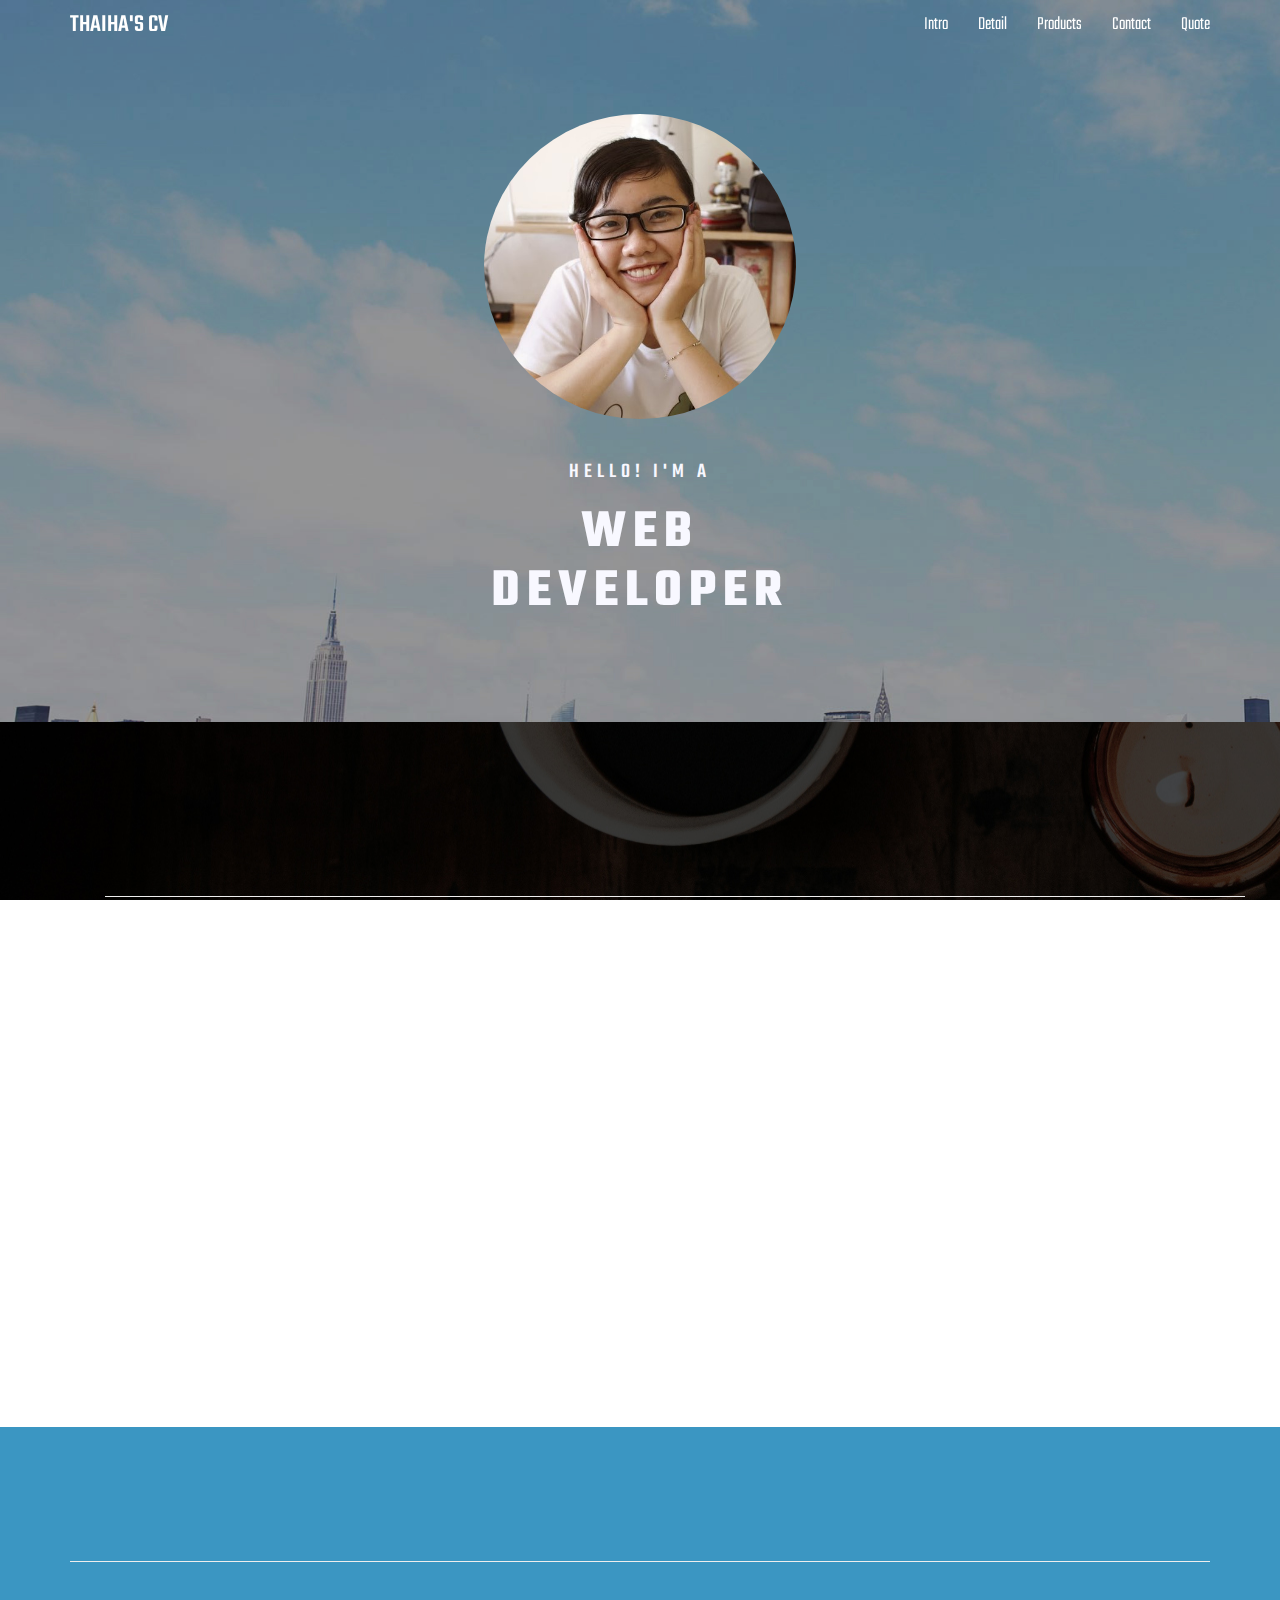
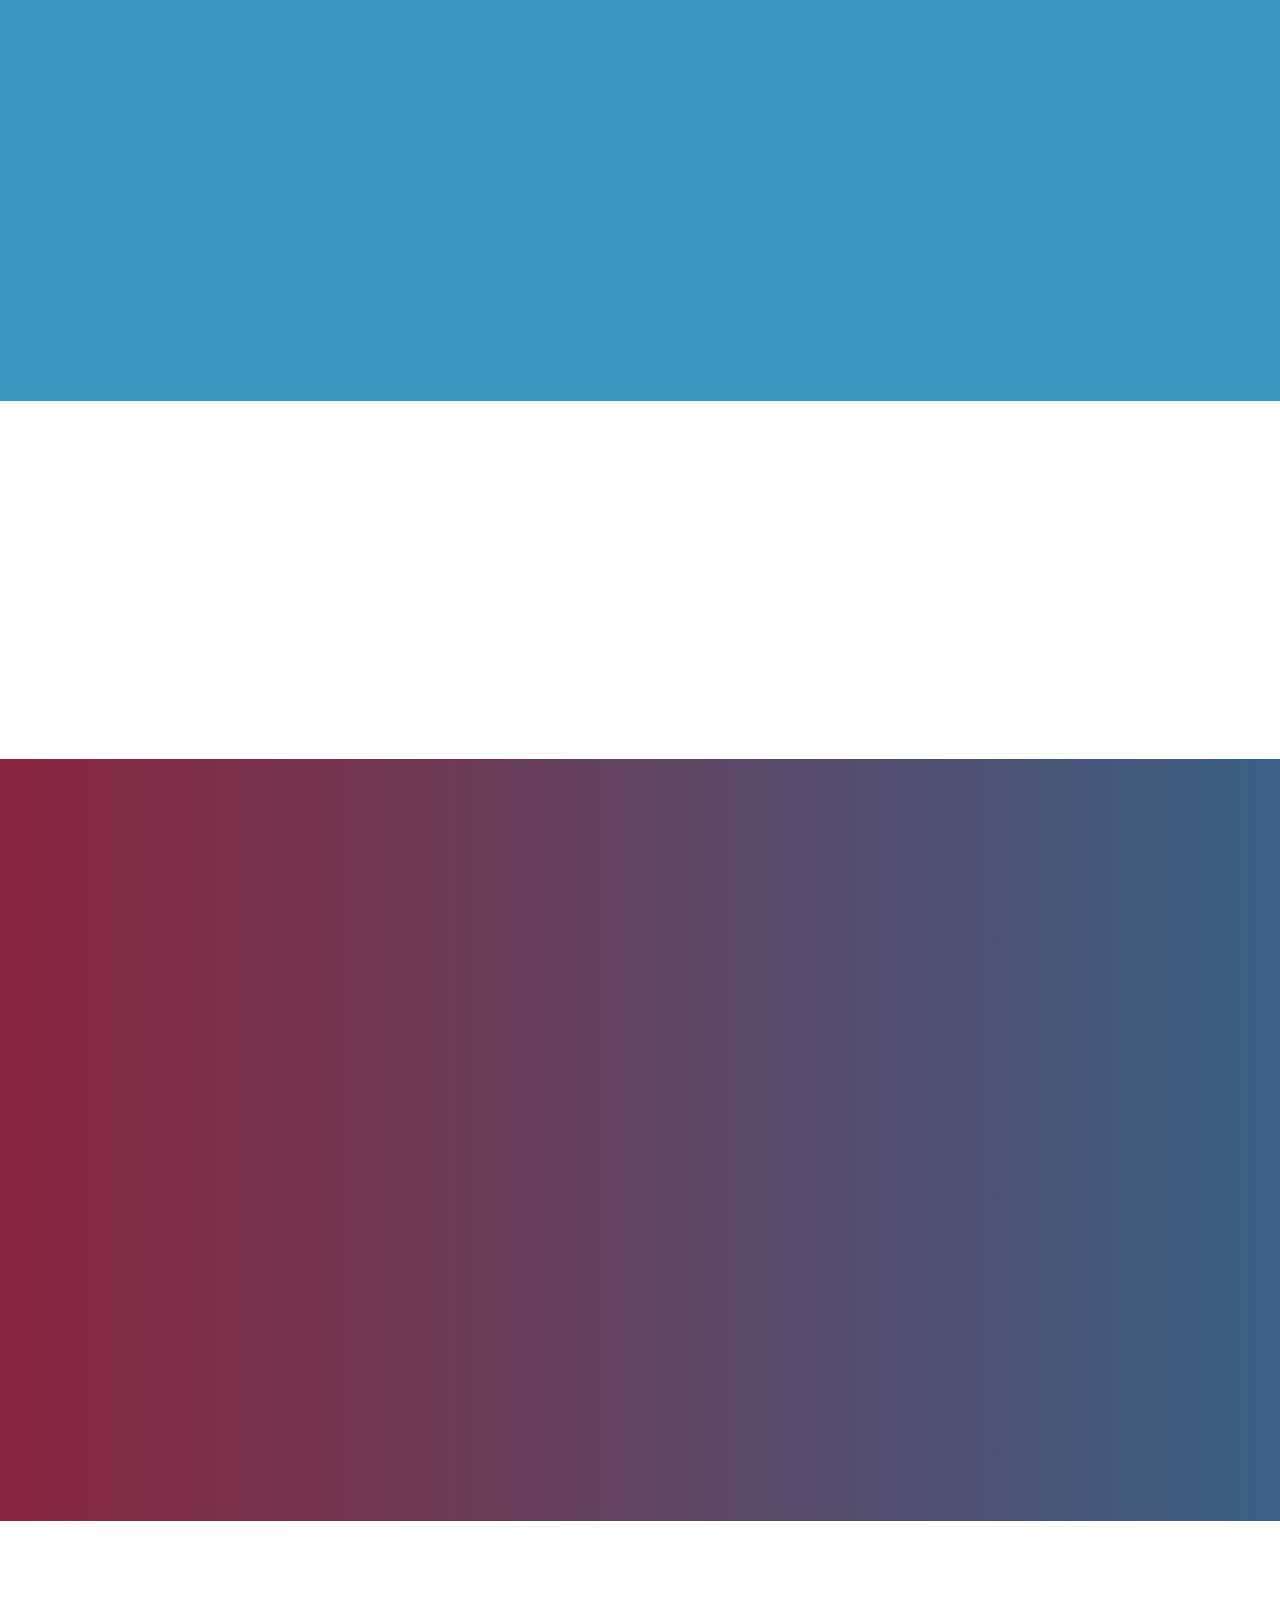
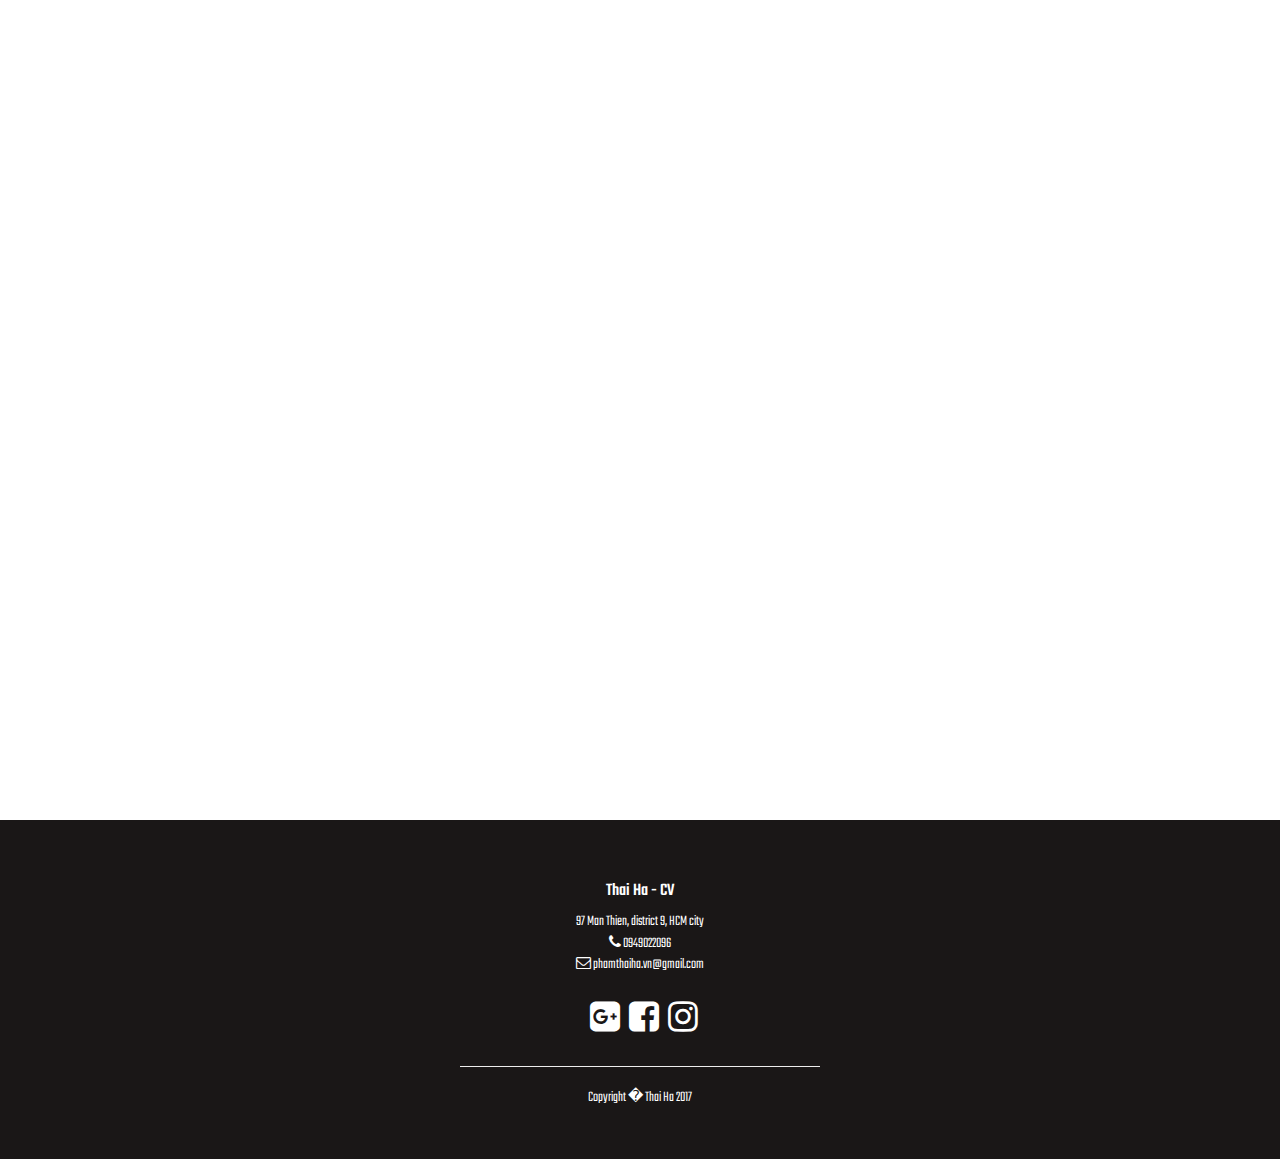
==== commit fbff32d0: "test2" ====
--- a/mycv.html
+++ b/mycv.html
@@ -1,3 +1,5 @@
+
+
 <!DOCTYPE html>
 <html lang="en">
 
@@ -6,22 +8,686 @@
 	<meta charset="utf-8">
 	<meta name="viewport" content="width=device-width, initial-scale=1">
 	<script type="text/javascript" src="vendor/bootstrap.js"></script>
-	<script type="text/javascript" src="1.js"></script>
-	<script type="text/javascript" src="script.js"></script>
 	<link rel="stylesheet" href="vendor/bootstrap.css">
 
-	<link rel="stylesheet" href="1.css">
 	<link href="https://fonts.googleapis.com/css?family=Teko" rel="stylesheet">
 	<link href="https://fonts.googleapis.com/css?family=Oleo+Script:400,700" rel="stylesheet">
 	<link href="https://fonts.googleapis.com/css?family=Amatic+SC:400,700" rel="stylesheet">
 
-	<link rel=”stylesheet” href=”https://cdnjs.cloudflare.com/ajax/libs/animate.css/3.5.2/animate.min.css”> <link
+	<link rel=�stylesheet� href=�https://cdnjs.cloudflare.com/ajax/libs/animate.css/3.5.2/animate.min.css�> <link
 		href="https://maxcdn.bootstrapcdn.com/font-awesome/4.7.0/css/font-awesome.min.css" rel="stylesheet">
 	<script src="https://cdnjs.cloudflare.com/ajax/libs/Chart.js/2.4.0/Chart.min.js"></script>
 	<script type="text/javascript" src="https://code.jquery.com/jquery-3.2.1.js"
 		integrity="sha256-DZAnKJ/6XZ9si04Hgrsxu/8s717jcIzLy3oi35EouyE=" crossorigin="anonymous"></script>
 	<script type="text/javascript" src="http://gsgd.co.uk/sandbox/jquery/easing/jquery.easing.1.3.js"></script>
-
+	<style>
+		* {
+			margin: 0;
+			padding: 0;
+		}
+
+		.introdetail h2 {
+			font-size: 40px;
+			font-weight: 700;
+		}
+
+		.row.textintrodetail.text-center {
+			margin-left: -70px;
+		}
+
+		.introdetail .hoverintrodetail:hover {
+			transition: all ease 0.6s;
+			opacity: 1;
+		}
+
+		.introdetail h3 {
+			border: 2px solid;
+			line-height: 160px;
+			width: 160px;
+			height: 160px;
+			border-radius: 50%;
+			font-size: 38px;
+		}
+
+		.introdetail .hoverintrodetail {
+			position: absolute;
+			text-align: center;
+			background: #e30073e8;
+			width: 160px;
+			height: 160px;
+			border-radius: 50%;
+			margin-top: -170px;
+			color: white;
+			opacity: 0;
+			transition: all ease 0.6s;
+		}
+
+		.introdetail .square {
+			position: relative;
+			margin-bottom: 20px;
+		}
+
+		.introdetail h4 {
+			font-size: 21px;
+			margin-top: 28%;
+		}
+
+		h2.textintro {
+			color: ghostwhite;
+			font-size: 54px;
+			letter-spacing: 7px;
+			font-weight: 700;
+		}
+
+		h4.textintrosmall {
+			color: ghostwhite;
+			margin-top: 5%;
+			letter-spacing: 5px;
+			font-size: 21px;
+		}
+
+		#myVideo {
+			position: fixed;
+			right: 0;
+			bottom: 0;
+			min-width: 100%;
+			min-height: 100%;
+
+		}
+
+		.detail h4 {
+			font-size: 20px;
+		}
+
+		.detail .advancedskills h4 {
+			margin-top: 90px;
+		}
+
+		.detail .adwards h4 {
+			margin-top: 169px;
+		}
+
+		.detail p {
+			font-size: 18px;
+		}
+
+		.singleimage {
+			position: relative;
+			display: block;
+			margin-bottom: 30px;
+			transition: all ease 0.7s;
+		}
+
+		.singleimage:hover .fadecaption {
+			opacity: 1;
+			transition: all ease 0.7s;
+			transform: translateY(0px);
+		}
+
+		.fadecaption {
+			position: absolute;
+			width: 94%;
+			height: 100%;
+			background: #e30073cf;
+			top: 0px;
+			left: 15px;
+			text-align: center;
+			padding: 24%;
+			font-size: 20px;
+			opacity: 0;
+			cursor: pointer;
+			transition: all 0.4s;
+			color: white;
+			transform: translateY(-60px);
+		}
+
+		hr.vienduoi {
+			color: white;
+		}
+
+		.footer a {
+			color: white;
+			text-decoration: none;
+		}
+
+		.footer .xahoi a {
+			color: white;
+			font-size: 35px;
+			margin-left: 7px;
+		}
+
+		.footer .xahoi a :hover {
+			color: #E30073;
+		}
+
+		.footer .xahoi {
+			margin-top: 20px;
+		}
+
+		.footer {
+			padding: 4% 0;
+			background-color: #151212fa;
+			color: white;
+			font-size: 15px;
+		}
+
+		.detail {
+			padding: 70px 0;
+			background: #3b96c2;
+			color: #ffffff;
+		}
+
+		.products {
+			background: url('images/bgdep.jpg');
+			padding: 70px 0;
+			background-size: cover;
+			color: white;
+			background-attachment: fixed;
+		}
+
+		.products .imagegroup.bienra {
+			opacity: 1;
+			transform: translateX(0px);
+		}
+
+		.products .imagegroup {
+			transition: all ease 0.8s;
+			transform: translateX(-100px);
+			opacity: 0;
+		}
+
+		/* class xuat hien cac phan tu animation */
+		.detail .text_title.start {
+			opacity: 1;
+			animation-duration: 2.5s;
+		}
+
+		.introdetail .text_title.start {
+			opacity: 1;
+			animation-duration: 2.5s;
+		}
+
+		.detail .text_title {
+			opacity: 0;
+		}
+
+		.detail .text {
+			opacity: 0;
+		}
+
+		.introdetail .text_title {
+			opacity: 0;
+		}
+
+		.detail .text.start {
+			opacity: 1;
+			animation-duration: 2.5s;
+		}
+
+		.contact .title {
+			opacity: 0;
+		}
+
+		.contact .title.start {
+			opacity: 1;
+			animation-duration: 2.5s;
+		}
+
+		.contact .groupcontact {
+			opacity: 0;
+		}
+
+		.contact .groupcontact.start {
+			opacity: 1;
+			animation-duration: 2.5s;
+		}
+
+		.introdetail .square {
+			opacity: 0;
+		}
+
+		.introdetail .square.start {
+			opacity: 1;
+			animation-duration: 2.5s;
+		}
+
+		a.btn.btn-default.viewmoreitem {
+			margin-top: 32px;
+			font-size: 18px;
+			font-weight: 500;
+		}
+
+		img.img-responsive.img-circle {
+			padding: 24px;
+		}
+
+		audio.music {
+			margin-top: 30px;
+		}
+
+		.info .textinfo {
+			padding-left: 10%;
+			padding-top: 5%;
+			padding-bottom: 3%;
+			border: 1px solid white;
+			margin-left: 0px;
+		}
+
+		.info .textinfo p {
+			margin-bottom: 18px;
+			font-size: 20px;
+			color: white;
+			text-shadow: 1px 0px #adadad;
+		}
+
+
+		.navbar-default .navbar-nav>li>a {
+			color: white;
+			font-size: 19px;
+		}
+
+		.navbar-default .navbar-nav>.active>a,
+		.navbar-default .navbar-nav>.active>a:hover,
+		.navbar-default .navbar-nav>.active>a:focus {
+			color: white;
+			background: #E30073;
+		}
+
+		body {
+			font-family: 'Teko', sans-serif;
+			font-weight: 10;
+		}
+
+		.introdetail {
+			padding: 7%;
+			font-size: 18px;
+			background: url('images/webbg.jpg');
+			color: ghostwhite;
+			background-attachment: fixed;
+		}
+
+		.introdetail p {
+			font-size: 18px;
+		}
+
+		hr {
+			color: #ffffff;
+		}
+
+		/* .products img.img-responsive {margin-bottom: 22px;} */
+
+		.intro {
+			background: url("images/bg.jpg");
+			background-size: cover;
+			width: 100%;
+			height: 100%;
+			padding: 7% 0;
+			background-attachment: fixed;
+		}
+
+		hr.linebelow {
+			width: 100%;
+			margin-bottom: 5%;
+		}
+
+		.title h3 {
+			font-size: 40px;
+			font-weight: 700;
+			margin-top: 0;
+			color: white;
+		}
+
+		.navbar-default .navbar-nav>li>a:hover {
+			color: #E30073;
+		}
+
+		/*Contact  ____*/
+		.content-header {
+			font-family: 'Oleo Script', cursive;
+			color: #fcc500;
+			font-size: 45px;
+		}
+
+		.section-content {
+			text-align: center;
+
+		}
+
+		#contact {
+			font-family: 'Teko', sans-serif;
+			padding-top: 30px;
+			padding-bottom: 60px;
+			width: 100%;
+			width: 100vw;
+			height: 100%;
+			background: #3a6186;
+			background: -webkit-linear-gradient(to left, #3a6186, #89253e);
+			background: linear-gradient(to left, #3a6186, #89253e);
+			color: #fff;
+		}
+
+		.contact-section {
+			padding-top: 40px;
+		}
+
+		/*
+ .contact-section .col-md-6{
+  width: 50%;
+}
+ */
+		.form-line {
+			border-right: 1px solid #B29999;
+		}
+
+		.form-group {
+			margin-top: 10px;
+		}
+
+		label {
+			font-size: 1.3em;
+			line-height: 1em;
+			font-weight: normal;
+		}
+
+		.form-control {
+			font-size: 1.3em;
+			color: #080808;
+			margin-bottom: 7%;
+		}
+
+		textarea.form-control {
+			height: 135px;
+			/* margin-top: px;*/
+		}
+
+		.submit {
+			font-size: 1.1em;
+			float: right;
+			width: 150px;
+			background-color: transparent;
+			color: #fff;
+			margin-bottom: 15px;
+		}
+
+		.submit:hover {
+			color: #E30073;
+			background-color: none;
+		}
+
+		.navbar-default .navbar-brand {
+			color: white;
+			font-size: 25px;
+			font-weight: 500;
+		}
+
+		.navbar-default .navbar-brand:hover {
+			color: #E30073;
+		}
+
+		nav.navbar.navbar-default.tienhoa:hover {
+			color: #E30073;
+		}
+
+		nav.navbar.navbar-default {
+			background: #f5deb300;
+			margin-bottom: 0;
+			border: none;
+			border-radius: 0;
+			transition: all ease 0.8s;
+		}
+
+		nav.navbar.navbar-default.tienhoa {
+			opacity: 0.85;
+			background: linear-gradient(to left, #3a6186, #89253e);
+			transform: translateY(0px);
+			transition: all ease 0.8s;
+		}
+
+
+		/* quote */
+		.quote {
+			font-family: 'Amatic SC', sans-serif;
+			font-size: 100px;
+			line-height: 40vh;
+			background: url(images/purple-galaxy.jpg);
+			color: #fff;
+			height: 100%;
+			font-family: 'Amatic SC', sans-serif;
+			background-size: cover;
+			background-attachment: fixed;
+			padding: 7% 0;
+		}
+
+		.test {
+			-webkit-animation: squiggly-anim 0.34s linear infinite;
+			animation: squiggly-anim 0.34s linear infinite;
+		}
+
+		.test {
+			display: inline-block;
+			vertical-align: middle;
+			width: 100%;
+			outline: none;
+			text-align: center;
+			line-height: 1;
+			margin-top: 12%;
+		}
+
+		.small {
+			font-size: 0.5em;
+			margin-bottom: 3%;
+		}
+
+		.smaller {
+			font-size: 0.4em;
+		}
+
+		p {
+			margin: 0;
+		}
+
+		@-webkit-keyframes squiggly-anim {
+			0% {
+				-webkit-filter: url("#squiggly-0");
+				filter: url("#squiggly-0");
+			}
+
+			25% {
+				-webkit-filter: url("#squiggly-1");
+				filter: url("#squiggly-1");
+			}
+
+			50% {
+				-webkit-filter: url("#squiggly-2");
+				filter: url("#squiggly-2");
+			}
+
+			75% {
+				-webkit-filter: url("#squiggly-3");
+				filter: url("#squiggly-3");
+			}
+
+			100% {
+				-webkit-filter: url("#squiggly-4");
+				filter: url("#squiggly-4");
+			}
+		}
+
+		@keyframes squiggly-anim {
+			0% {
+				-webkit-filter: url("#squiggly-0");
+				filter: url("#squiggly-0");
+			}
+
+			25% {
+				-webkit-filter: url("#squiggly-1");
+				filter: url("#squiggly-1");
+			}
+
+			50% {
+				-webkit-filter: url("#squiggly-2");
+				filter: url("#squiggly-2");
+			}
+
+			75% {
+				-webkit-filter: url("#squiggly-3");
+				filter: url("#squiggly-3");
+			}
+
+			100% {
+				-webkit-filter: url("#squiggly-4");
+				filter: url("#squiggly-4");
+			}
+		}
+
+		.box {
+
+			cursor: pointer;
+			height: 168px;
+			float: left;
+			margin: 5px;
+			position: relative;
+			overflow: hidden;
+			width: 168px;
+
+		}
+
+		.box img {
+			position: absolute;
+			left: 0;
+			-webkit-transition: all 300ms ease-out;
+			-moz-transition: all 300ms ease-out;
+			-o-transition: all 300ms ease-out;
+			-ms-transition: all 300ms ease-out;
+			transition: all 300ms ease-out;
+		}
+
+
+		.box .caption {
+			font-family: Tahoma;
+			font-size: .5em;
+			background-color: rgba(0, 0, 0, 0.8);
+			position: absolute;
+			color: #fff;
+			z-index: 100;
+			-webkit-transition: all 300ms ease-out;
+			-moz-transition: all 300ms ease-out;
+			-o-transition: all 300ms ease-out;
+			-ms-transition: all 300ms ease-out;
+			transition: all 300ms ease-out;
+			left: 0;
+			opacity: 0;
+			width: 150px;
+			height: 150px;
+			text-align: left;
+			padding: 15px;
+		}
+
+
+		.box:hover .fade-caption {
+			opacity: 1;
+		}
+	</style>
+	<script>
+		$(function () {
+			$('.n1').click(function () {
+				$('html').animate({ scrollTop: $('#intro').offset().top });
+				return false;
+			})
+			$('.n2').click(function () {
+				$('html').animate({ scrollTop: $('#detail').offset().top });
+				return false;
+			})
+
+
+			$('.n3').click(function () {
+				$('html').animate({ scrollTop: $('#products').offset().top });
+				return false;
+			})
+			$('.n4').click(function () {
+				$('html').animate({ scrollTop: $('#contact').offset().top });
+				return false;
+			})
+			$('.n5').click(function () {
+				$('html').animate({ scrollTop: $('#quote').offset().top });
+				return false;
+			})
+			/*$('.n1').click(function(){
+				$('body').animate({scrollTop:$('#intro').offset().top},2000,"easeInOutExpo");
+				return false; 
+			})
+			$('.n2').click(function(){
+				$('body').animate({scrollTop:$('#detail').offset().top},2000,"easeInOutExpo");
+				return false; 
+			})
+		
+			$('.n3').click(function(){
+				$('body').animate({scrollTop:$('#products').offset().top},2000,"easeInOutExpo");
+				return false; 
+			})*/
+			$(window).scroll(function () {
+
+				vitrihientai = $("html").scrollTop();
+				console.log(vitrihientai);
+
+				if (vitrihientai > 100) {
+					$('.navbar-fixed-top').addClass('tienhoa');
+				}
+				else if (vitrihientai < 100) {
+					$('.navbar-fixed-top').removeClass('tienhoa');
+				}
+
+
+				// mo rong 
+				if (vitrihientai >= 1800) {
+					$('.products .imagegroup').addClass('bienra');
+				}
+				else if (vitrihientai < 1800) {
+					$('.products .imagegroup').removeClass('bienra');
+				}
+
+				if (vitrihientai >= 1100) {
+					$('.detail .text_title').addClass('start animated bounceInRight');
+				}
+				else if (vitrihientai < 1100) {
+					$('.detail .text_title').removeClass('start animated bounceInRight');
+				}
+
+				if (vitrihientai >= 1200) {
+					$('.detail .text').addClass('start animated bounceInUp');
+				}
+				else if (vitrihientai < 1200) {
+					$('.detail .text').removeClass('start animated bounceInUp');
+				}
+
+				if (vitrihientai >= 2700) {
+					$('.contact .title').addClass('start animated bounceInRight');
+				}
+				else if (vitrihientai < 2700) {
+					$('.contact .title').removeClass('start animated bounceInRight');
+				}
+				if (vitrihientai >= 2900) {
+					$('.contact .groupcontact').addClass('start animated bounceInUp');
+				}
+				else if (vitrihientai < 2900) {
+					$('.contact .groupcontact').removeClass('start animated bounceInUp');
+				}
+				if (vitrihientai >= 600) {
+					$('.introdetail .text_title').addClass('start animated bounceInRight');
+				}
+				else if (vitrihientai < 600) {
+					$('.introdetail .text_title').removeClass('start animated bounceInRight');
+				}
+				if (vitrihientai >= 700) {
+					$('.introdetail .square').addClass('start animated bounceInUp');
+				}
+				else if (vitrihientai < 700) {
+					$('.introdetail .square').removeClass('start animated bounceInUp');
+				}
+
+			})
+		})
+	</script>
 </head>
 
 <body data-spy="scroll" data-target=".navbar-fixed-top" data-offset="50">
@@ -329,8 +995,8 @@
 
 			<p class="small"> My Quote: </p>
 
-			<p class="smaller">" Life isn’t about waiting for the storm to pass.</p>
-			<p class="smaller">It’s about learning to dance in the rain."</p>
+			<p class="smaller">" Life isn�t about waiting for the storm to pass.</p>
+			<p class="smaller">It�s about learning to dance in the rain."</p>
 		</div>
 		<svg xmlns="http://www.w3.org/2000/svg" version="1.1">
 			<defs>
@@ -380,11 +1046,11 @@
 								aria-hidden="true"></i></a>
 						<a href="https://www.facebook.com/phamha123456"><i class="fa fa-facebook-square"
 								aria-hidden="true"></i></a>
-						<a href="https://www.facebook.com/phamha123456"><i class="fa fa-instagram"
+						<a href="https://www.instagram.com/ha_pham96"><i class="fa fa-instagram"
 								aria-hidden="true"></i></a>
 					</div>
 					<hr class="vienduoi">
-					<p>Copyright © Thai Ha 2017</p>
+					<p>Copyright � Thai Ha 2017</p>
 				</div>
 			</div> <!-- enrow -->
 		</div>
